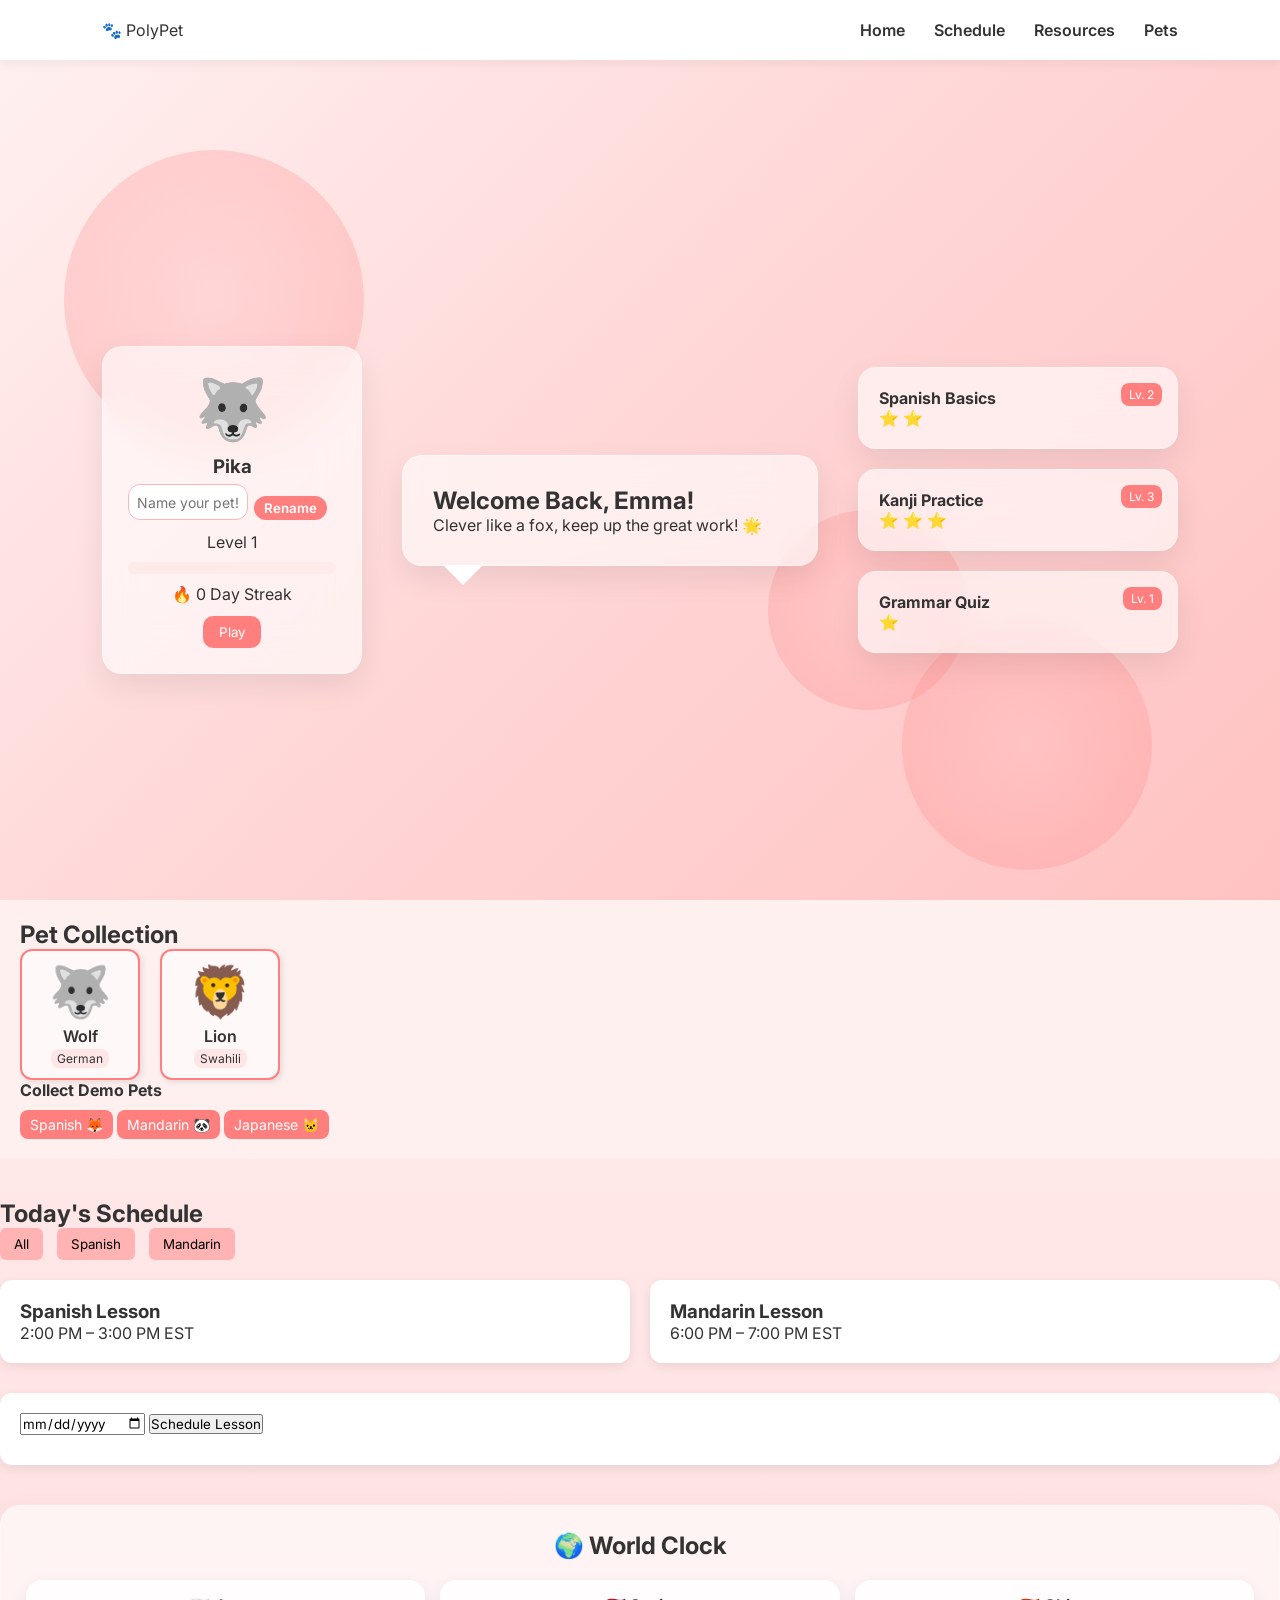
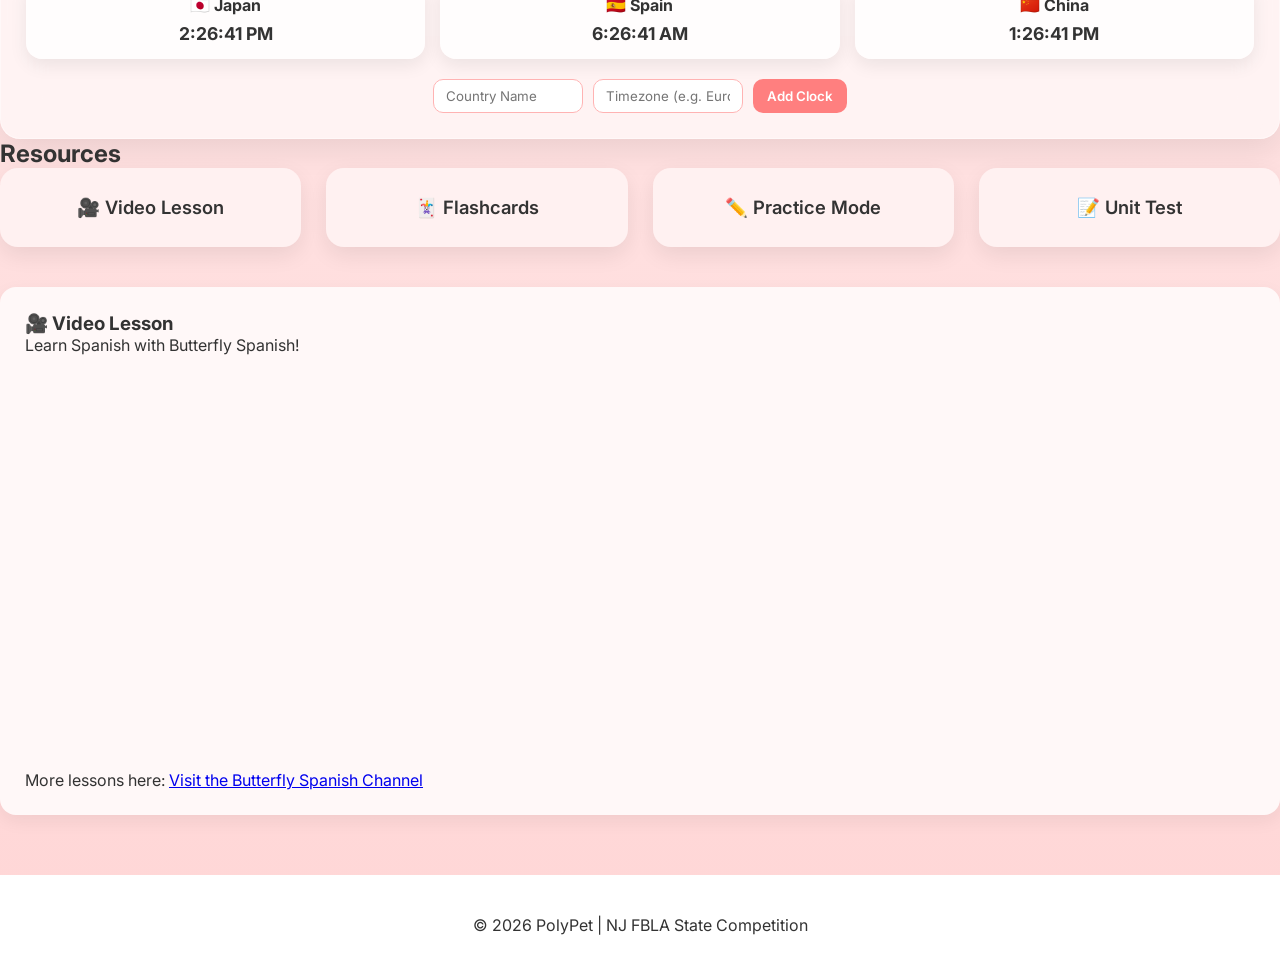
==== index.html @ 9baef5a9 "Update index.html" ====
<!DOCTYPE html>
<html lang="en">
<head>
  <meta charset="UTF-8" />
  <meta name="viewport" content="width=device-width, initial-scale=1.0" />
  <title>PolyPet</title>
  <link rel="stylesheet" href="css/styles.css" />
  <link href="https://fonts.googleapis.com/css2?family=Inter:wght@400;600;700&display=swap" rel="stylesheet">
  <style>
    /* ================= PET / COLLECTION CSS ================= */
    #pet-collection-section {
      padding: 20px;
      background: #fff0f0;
      margin-bottom: 40px;
    }
    .pet-collection, .current-pet {
      display: flex;
      gap: 20px;
      flex-wrap: wrap;
      align-items: center;
    }
    .pet-card {
      border: 2px solid #ff7f7f;
      border-radius: 12px;
      padding: 10px;
      text-align: center;
      width: 120px;
      background: #fff8f8;
      box-shadow: 2px 2px 6px rgba(0,0,0,0.1);
      cursor: default;
    }
    .pet-emoji {
      font-size: 50px;
    }
    .pet-name {
      font-weight: 600;
      margin-top: 5px;
    }
    .language-badge {
      margin-top: 3px;
      font-size: 12px;
      background: #ffe6e6;
      padding: 2px 6px;
      border-radius: 8px;
      display: inline-block;
    }
    .collect-btn {
      padding: 6px 10px;
      background: #ff7f7f;
      color: white;
      border: none;
      border-radius: 8px;
      cursor: pointer;
      font-size: 14px;
      margin-top: 10px;
    }
    #confettiCanvas {
      position: fixed;
      top: 0;
      left: 0;
      pointer-events: none;
      z-index: 9999;
    }
  </style>
</head>
<body>

  <!-- NAVBAR -->
  <nav class="navbar">
    <div class="logo">🐾 PolyPet</div>
    <div class="nav-links">
      <a onclick="scrollToSection('home')">Home</a>
      <a onclick="scrollToSection('schedule')">Schedule</a>
      <a onclick="scrollToSection('resources')">Resources</a>
      <a onclick="scrollToSection('pet-collection-section')">Pets</a>
    </div>
  </nav>

  <!-- HERO -->
  <section id="home" class="hero section">
    <div class="bg-blobs"><span></span><span></span><span></span></div>
    <div class="hero-container">

      <!-- LEFT: PET CARD -->
      <div class="pet-panel">
        <div class="pet-avatar">🦊</div>
        <h3 id="pet-name-display">Pika</h3>
        <div class="pet-name-input-container">
          <input type="text" id="pet-name-input" placeholder="Name your pet!">
          <button id="pet-name-btn">Rename</button>
        </div>
        <p>Level <span id="level">1</span></p>
        <div class="xp-bar">
          <div id="xp-fill"></div>
        </div>
        <p>🔥 <span id="streak">0</span> Day Streak</p>
        <button onclick="completeLesson()">Play</button>
      </div>

      <!-- CENTER: SPEECH BUBBLE -->
      <div class="speech-bubble">
        <h2 id="dynamicGreeting">Welcome Back, Emma!</h2>
        <p>Clever like a fox, keep up the great work! 🌟</p>
      </div>

      <!-- RIGHT: FLOATING LESSON CARDS -->
      <div class="lesson-cards">
        <div class="lesson-card float">
          <h4>Spanish Basics</h4>
          <p>⭐ ⭐</p>
          <span class="lvl">Lv. 2</span>
        </div>
        <div class="lesson-card float delay1">
          <h4>Kanji Practice</h4>
          <p>⭐ ⭐ ⭐</p>
          <span class="lvl">Lv. 3</span>
        </div>
        <div class="lesson-card float delay2">
          <h4>Grammar Quiz</h4>
          <p>⭐</p>
          <span class="lvl">Lv. 1</span>
        </div>
      </div>

    </div>
  </section>

  <!-- PET COLLECTION -->
  <section id="pet-collection-section" class="section">
    <h2>Pet Collection</h2>
    <div class="current-pet"></div>
    <div class="pet-collection" id="pet-collection"></div>
    <h4>Collect Demo Pets</h4>
    <button class="collect-btn" onclick="collectPet('Spanish')">Spanish 🦊</button>
    <button class="collect-btn" onclick="collectPet('Mandarin')">Mandarin 🐼</button>
    <button class="collect-btn" onclick="collectPet('Japanese')">Japanese 🐱</button>
  </section>

  <!-- SCHEDULE -->
  <section id="schedule" class="section">
    <h2>Today's Schedule</h2>
    <div class="filter-buttons">
      <button onclick="filterSchedule('all')">All</button>
      <button onclick="filterSchedule('spanish')">Spanish</button>
      <button onclick="filterSchedule('mandarin')">Mandarin</button>
    </div>
    <div class="schedule-grid">
      <div class="event spanish">
        <h3>Spanish Lesson</h3>
        <p>2:00 PM – 3:00 PM EST</p>
      </div>
      <div class="event mandarin">
        <h3>Mandarin Lesson</h3>
        <p>6:00 PM – 7:00 PM EST</p>
      </div>
    </div>

    <!-- CALENDAR -->
    <div class="calendar-box">
      <input type="date" id="lesson-date">
      <button onclick="scheduleLesson()">Schedule Lesson</button>
      <ul id="lesson-list"></ul>
    </div>

    <!-- WORLD CLOCK -->
    <div class="world-clock">
      <h3 class="world-clock-title">🌍 World Clock</h3>
      <div id="clock-container" class="clock-container"></div>
      <div class="add-clock-box">
        <input type="text" id="new-country" placeholder="Country Name">
        <input type="text" id="new-tz" placeholder="Timezone (e.g. Europe/Berlin)">
        <button id="add-clock-btn" type="button">Add Clock</button>
      </div>
    </div>
  </section>

  <!-- RESOURCES -->
  <section id="resources" class="section">
    <h2>Resources</h2>

    <!-- RESOURCE CARDS -->
    <div class="resource-cards">
      <div class="resource-card" onclick="showResource('video')">🎥 Video Lesson</div>
      <div class="resource-card" onclick="showResource('flashcards')">🃏 Flashcards</div>
      <div class="resource-card" onclick="showResource('practice')">✏️ Practice Mode</div>
      <div class="resource-card" onclick="showResource('test')">📝 Unit Test</div>
    </div>

    <!-- RESOURCE CONTENT -->
    <div id="video" class="resource-content" style="display:none;">
  <h3>🎥 Video Lesson</h3>
  <p>Learn Spanish with Butterfly Spanish!</p>

  <div style="display:flex; justify-content:center;">
    <iframe 
      width="700" 
      height="400" 
      src="https://www.youtube.com/embed?listType=user_uploads&list=butterflyspanish"
      title="Butterfly Spanish Lessons"
      frameborder="0"
      allowfullscreen>
    </iframe>
  </div>

  <p style="margin-top:15px;">
    More lessons here:
    <a href="https://www.youtube.com/@ButterflySpanish" target="_blank">
      Visit the Butterfly Spanish Channel
    </a>
  </p>
</div>
    <div id="flashcards" class="resource-content" style="display:none;">
      <h3>Flashcards</h3>
      <div id="flashcard" class="flashcard" onclick="flipCard()">Click "Load Flashcards" to start</div>
      <div class="menu-buttons">
        <button onclick="loadSpanishLevel3()">Load Flashcards</button>
        <button onclick="nextCard()">Next</button>
      </div>
    </div>
    <div id="practice" class="resource-content" style="display:none;">
      <h3>Practice Mode</h3>
      <div id="practice-box">
        <p id="practiceQuestion">Click "Start Practice" to begin.</p>
        <input id="practiceInput" type="text" placeholder="Type your answer here">
        <button onclick="checkPractice()">Check Answer</button>
        <p id="practiceResult"></p>
        <button onclick="nextPractice()" id="nextPracticeBtn" style="display:none;">Next</button>
      </div>
      <div class="menu-buttons">
        <button onclick="startPractice()">Start Practice</button>
      </div>
    </div>
    <div id="test" class="resource-content" style="display:none;">
      <h3>Unit Test</h3>
      <div id="unitTest"></div>
    </div>
  </section>

  <!-- CONFETTI CANVAS -->
  <canvas id="confettiCanvas"></canvas>

  <footer>
    © 2026 PolyPet | NJ FBLA State Competition
  </footer>

  <script src="js/script.js"></script>
</body>
</html>
---- css/styles.css ----
/* RESET & BASE */
* { margin: 0; padding: 0; box-sizing: border-box; font-family: 'Inter', sans-serif; }
body { background: linear-gradient(180deg,#fff6f6,#ffd6d6); color:#333; scroll-behavior: smooth; }

/* NAVBAR */
.navbar { display:flex; justify-content:space-between; padding:20px 8%; background:white; position:fixed; width:100%; top:0; box-shadow:0 4px 10px rgba(0,0,0,0.05); z-index:1000; }
.nav-links a { margin-left:25px; font-weight:600; cursor:pointer; }

/* HERO */
.hero { height:100vh; display:flex; align-items:center; justify-content:center; background: linear-gradient(135deg,#fff1f1,#ffd6d6,#ffc2c2); padding:120px 8% 0 8%; position:relative; overflow:hidden; }
.hero-container { display:grid; grid-template-columns:260px 1fr 320px; gap:40px; align-items:center; width:100%; position:relative; z-index:2; }

/* PET PANEL */
.pet-panel { background: rgba(255,255,255,0.6); backdrop-filter:blur(20px); border:1px solid rgba(255,255,255,0.4); padding:25px; border-radius:20px; text-align:center; box-shadow:0 12px 30px rgba(0,0,0,0.08);}
.pet-avatar { font-size:60px; margin-bottom:10px; }
.pet-panel button { margin-top:12px; padding:8px 16px; border:none; background:#ff7f7f; color:white; border-radius:10px; cursor:pointer; }

/* SPEECH BUBBLE */
.speech-bubble { background: rgba(255,255,255,0.6); backdrop-filter:blur(20px); border:1px solid rgba(255,255,255,0.4); padding:30px; border-radius:20px; position:relative; box-shadow:0 12px 30px rgba(0,0,0,0.08);}
.speech-bubble::after { content:""; position:absolute; left:40px; bottom:-20px; border-width:20px 20px 0 20px; border-style:solid; border-color:white transparent transparent transparent; }

/* LESSON CARDS */
.lesson-cards { display:flex; flex-direction:column; gap:20px; }
.lesson-card { background: rgba(255,255,255,0.6); backdrop-filter:blur(20px); border:1px solid rgba(255,255,255,0.4); padding:20px; border-radius:18px; box-shadow:0 12px 30px rgba(0,0,0,0.08); position:relative; transition: transform 0.3s ease, box-shadow 0.3s ease; }
.lesson-card .lvl { position:absolute; top:15px; right:15px; background:#ff7f7f; color:white; padding:4px 8px; border-radius:8px; font-size:12px; }
.lesson-card:hover { transform:translateY(-8px) scale(1.02); box-shadow:0 20px 40px rgba(0,0,0,0.15); }

/* FLOATING ANIMATION */
@keyframes float { 0%{transform:translateY(0);} 50%{transform:translateY(-8px);} 100%{transform:translateY(0);} }
.float { animation:float 4s ease-in-out infinite; }
.delay1 { animation-delay:1s; }
.delay2 { animation-delay:2s; }

/* SCHEDULE GRID */
.schedule-grid { display:grid; grid-template-columns:repeat(auto-fit,minmax(250px,1fr)); gap:20px; margin-top:20px; }
.event { background:white; padding:20px; border-radius:12px; box-shadow:0 4px 12px rgba(0,0,0,0.08); transition:0.3s; }
.event:hover { transform:translateY(-5px); }

/* FILTER BUTTONS */
.filter-buttons button { margin-right:10px; padding:8px 14px; border:none; border-radius:6px; background:#ffb3b3; cursor:pointer; }

/* CALENDAR */
.calendar-box { margin-top:30px; background:white; padding:20px; border-radius:12px; box-shadow:0 4px 12px rgba(0,0,0,0.08);}
#lesson-list { margin-top:10px; list-style:none; }

/* RESOURCES */
.resources-grid { display:grid; grid-template-columns:repeat(auto-fit,minmax(220px,1fr)); gap:20px; margin-top:20px;}
.resource-card { background:white; padding:30px; text-align:center; border-radius:12px; font-weight:600; box-shadow:0 4px 12px rgba(0,0,0,0.08); cursor:pointer; transition:0.3s;}
.resource-card:hover { transform:translateY(-5px); background:#ffe5e5; }

/* RESOURCE CONTENT */
.resource-content { display:none; background:#fff8f8; padding:20px; border-radius:12px; box-shadow:0 6px 20px rgba(0,0,0,0.08); margin-bottom:30px; }

/* SECTIONS FADE-IN */
.section { 
  opacity:1; 
  transform:translateY(0); 
  transition:all 0.6s ease; 
}
.section.visible { opacity:1; transform:translateY(0); }

/* FOOTER */
footer { padding:40px; text-align:center; background:white; margin-top:60px; }

/* PET DASHBOARD XP BAR */
.xp-bar { width:100%; height:12px; background:#ffeaea; border-radius:10px; margin:10px 0; overflow:hidden; }
#xp-fill { height:100%; width:0%; background:linear-gradient(90deg,#ff7f7f,#ffb3b3); transition:width 0.5s ease; }

/* BACKGROUND BLOBS */
.bg-blobs { position:absolute; width:100%; height:100%; overflow:hidden; z-index:0; }
.bg-blobs span { position:absolute; border-radius:50%; background:radial-gradient(circle,#ffb3b3,#ff7f7f); opacity:0.3; animation:blobMove 18s infinite ease-in-out alternate; }
.bg-blobs span:nth-child(1){ width:300px;height:300px;top:10%;left:5%; }
.bg-blobs span:nth-child(2){ width:250px;height:250px;bottom:10%;right:10%; animation-delay:3s; }
.bg-blobs span:nth-child(3){ width:200px;height:200px;top:50%;left:60%; animation-delay:6s; }
@keyframes blobMove { 0%{transform:translate(0,0) scale(1);} 100%{transform:translate(40px,-40px) scale(1.2);} }

/* CONFETTI CANVAS */
#confettiCanvas { position:fixed; pointer-events:none; top:0; left:0; width:100%; height:100%; }

/* MOBILE RESPONSIVE */
@media(max-width:900px){ .hero-container{ grid-template-columns:1fr; text-align:center;} .speech-bubble::after{ left:50%; transform:translateX(-50%); } }

/* WORLD CLOCK */
.world-clock { margin-top: 40px; text-align: center; background: rgba(255, 255, 255, 0.6); backdrop-filter: blur(20px); border: 1px solid rgba(255, 255, 255, 0.4); border-radius: 20px; padding: 25px; box-shadow: 0 12px 30px rgba(0,0,0,0.08); }
.world-clock-title { font-size: 1.5rem; font-weight: 700; margin-bottom: 20px; text-align: center; }
.clock-container { display: grid; grid-template-columns: repeat(auto-fit, minmax(160px, 1fr)); gap: 15px; margin-bottom: 20px; }
.clock-box { background: rgba(255,255,255,0.8); border-radius: 16px; text-align: center; padding: 15px; font-weight: 600; box-shadow: 0 6px 18px rgba(0,0,0,0.08); transition: transform 0.3s ease, box-shadow 0.3s ease; }
.clock-box:hover { transform: translateY(-5px) scale(1.02); box-shadow: 0 12px 30px rgba(0,0,0,0.15); }
.clock-box h4 { margin-bottom: 8px; font-size: 1rem; }
.clock-box p { font-size: 1.1rem; font-weight: 700; }
.add-clock-box { display: flex; flex-wrap: wrap; gap: 10px; justify-content: center; margin-top: 10px; }
.add-clock-box input { padding: 8px 12px; border-radius: 10px; border: 1px solid #ffb3b3; outline: none; width: 150px; }
.add-clock-box button { padding: 8px 14px; border: none; border-radius: 10px; background: #ff7f7f; color: white; font-weight: 600; cursor: pointer; transition: 0.3s; }
.add-clock-box button:hover { background: #ff5a5a; }

/* LEARNING SECTION */
.language-panel { margin-bottom:20px; text-align:center; }
.learning-box { background:white; padding:20px; border-radius:16px; margin-top:20px; box-shadow:0 6px 18px rgba(0,0,0,0.08); }
#flashcard { background:#fff1f1; padding:40px; margin:15px 0; border-radius:14px; font-weight:600; cursor:pointer; text-align:center; transition:0.3s; }
#flashcard:hover { transform: translateY(-4px) scale(1.02); box-shadow: 0 10px 25px rgba(0,0,0,0.1); }

/* PRACTICE BOX */
.practice-box { background:#fff5f5; padding:25px; border-radius:14px; box-shadow:0 6px 18px rgba(0,0,0,0.08); margin:20px 0; text-align:center; }
.practice-box input { width:60%; max-width:300px; padding:10px; border-radius:10px; border:1px solid #ffb3b3; margin-bottom:10px; }
.practice-box button { padding:8px 16px; border:none; background:#ff7f7f; color:white; border-radius:10px; cursor:pointer; transition:0.3s; }
.practice-box button:hover { background:#ff4f4f; }
.practice-box #practiceResult { margin-top:10px; font-weight:600; }

/* ================= UNIT TEST ================= */
#unitTest {
  max-width: 800px;
  margin: 40px auto;
  padding: 30px;
  background: rgba(255, 255, 255, 0.9);
  border-radius: 20px;
  box-shadow: 0 10px 25px rgba(0,0,0,0.08);
  overflow-y: auto;
  max-height: 80vh;
}

.question-box {
  background: #fff5f5;
  padding: 20px;
  border-radius: 16px;
  margin-bottom: 20px;
  box-shadow: 0 6px 18px rgba(0,0,0,0.05);
}

.question-box p {
  font-weight: 600;
  margin-bottom: 10px;
}

.question-box input[type="text"] {
  width: 70%;
  padding: 8px 12px;
  border: 1px solid #ffb3b3;
  border-radius: 10px;
  outline: none;
  transition: 0.3s;
}

.question-box input[type="text"]:focus {
  border-color: #ff7f7f;
  box-shadow: 0 0 8px rgba(255,127,127,0.3);
}

.question-box input[type="radio"] {
  margin-right: 8px;
  cursor: pointer;
}

#unitTest button {
  display: block;
  margin: 20px auto 0;
  padding: 12px 25px;
  background: #ff7f7f;
  color: white;
  font-weight: 600;
  border: none;
  border-radius: 12px;
  cursor: pointer;
  transition: 0.3s;
}

#unitTest button:hover {
  background: #ff5a5a;
}

/* ================= RESOURCE REFINEMENT ================= */
.resource-cards {
  display: flex;
  flex-wrap: wrap;
  gap: 25px;
  margin-bottom: 40px;
  justify-content: center;
}

.resource-card {
  flex: 1 1 220px;
  background: #fff1f1;
  padding: 28px;
  border-radius: 18px;
  box-shadow: 0 8px 22px rgba(0,0,0,0.08);
  text-align: center;
  font-weight: 600;
  font-size: 1.15rem;
  cursor: pointer;
  transition: transform 0.3s, box-shadow 0.3s, background 0.3s;
}

.resource-card:hover {
  transform: translateY(-6px) scale(1.02);
  box-shadow: 0 14px 30px rgba(0,0,0,0.12);
  background: #ffe5e5;
}

.resource-content {
  background: #fff8f8;
  padding: 25px;
  border-radius: 16px;
  box-shadow: 0 6px 18px rgba(0,0,0,0.06);
  margin-bottom: 40px;
}

/* MOBILE RESPONSIVE */
@media(max-width:900px){
  #unitTest {
    padding: 20px;
    max-height: 70vh;
  }
  .resource-cards {
    gap: 20px;
  }
  .resource-card {
    flex: 1 1 100%;
  }
  .question-box input[type="text"] {
    width: 100%;
  }
}
/* ================= CUTE PET NAME TAG ================= */
#current-pet-name {
  border: none;
  border-radius: 20px;
  padding: 6px 12px;
  background: linear-gradient(135deg, #ffd1dc, #ffe6e6);
  font-weight: 600;
  font-size: 18px;
  text-align: center;
  box-shadow: 2px 2px 6px rgba(0,0,0,0.1);
  cursor: text;
  width: fit-content;
  max-width: 120px;
}
#current-pet-name:focus {
  outline: none;
  box-shadow: 0 0 6px #ff7f7f;
}
.pet-name-input-container {
  display: flex;
  gap: 6px;
  margin: 6px 0 12px;
}

#pet-name-input {
  padding: 4px 8px;
  border-radius: 12px;
  border: 1px solid #ffb6b6;
  font-size: 14px;
  width: 120px;
}

#pet-name-btn {
  padding: 4px 10px;
  border-radius: 12px;
  background: #ff7f7f;
  color: white;
  border: none;
  cursor: pointer;
  font-weight: 600;
}

#pet-name-btn:hover {
  background: #ff4f4f;
}
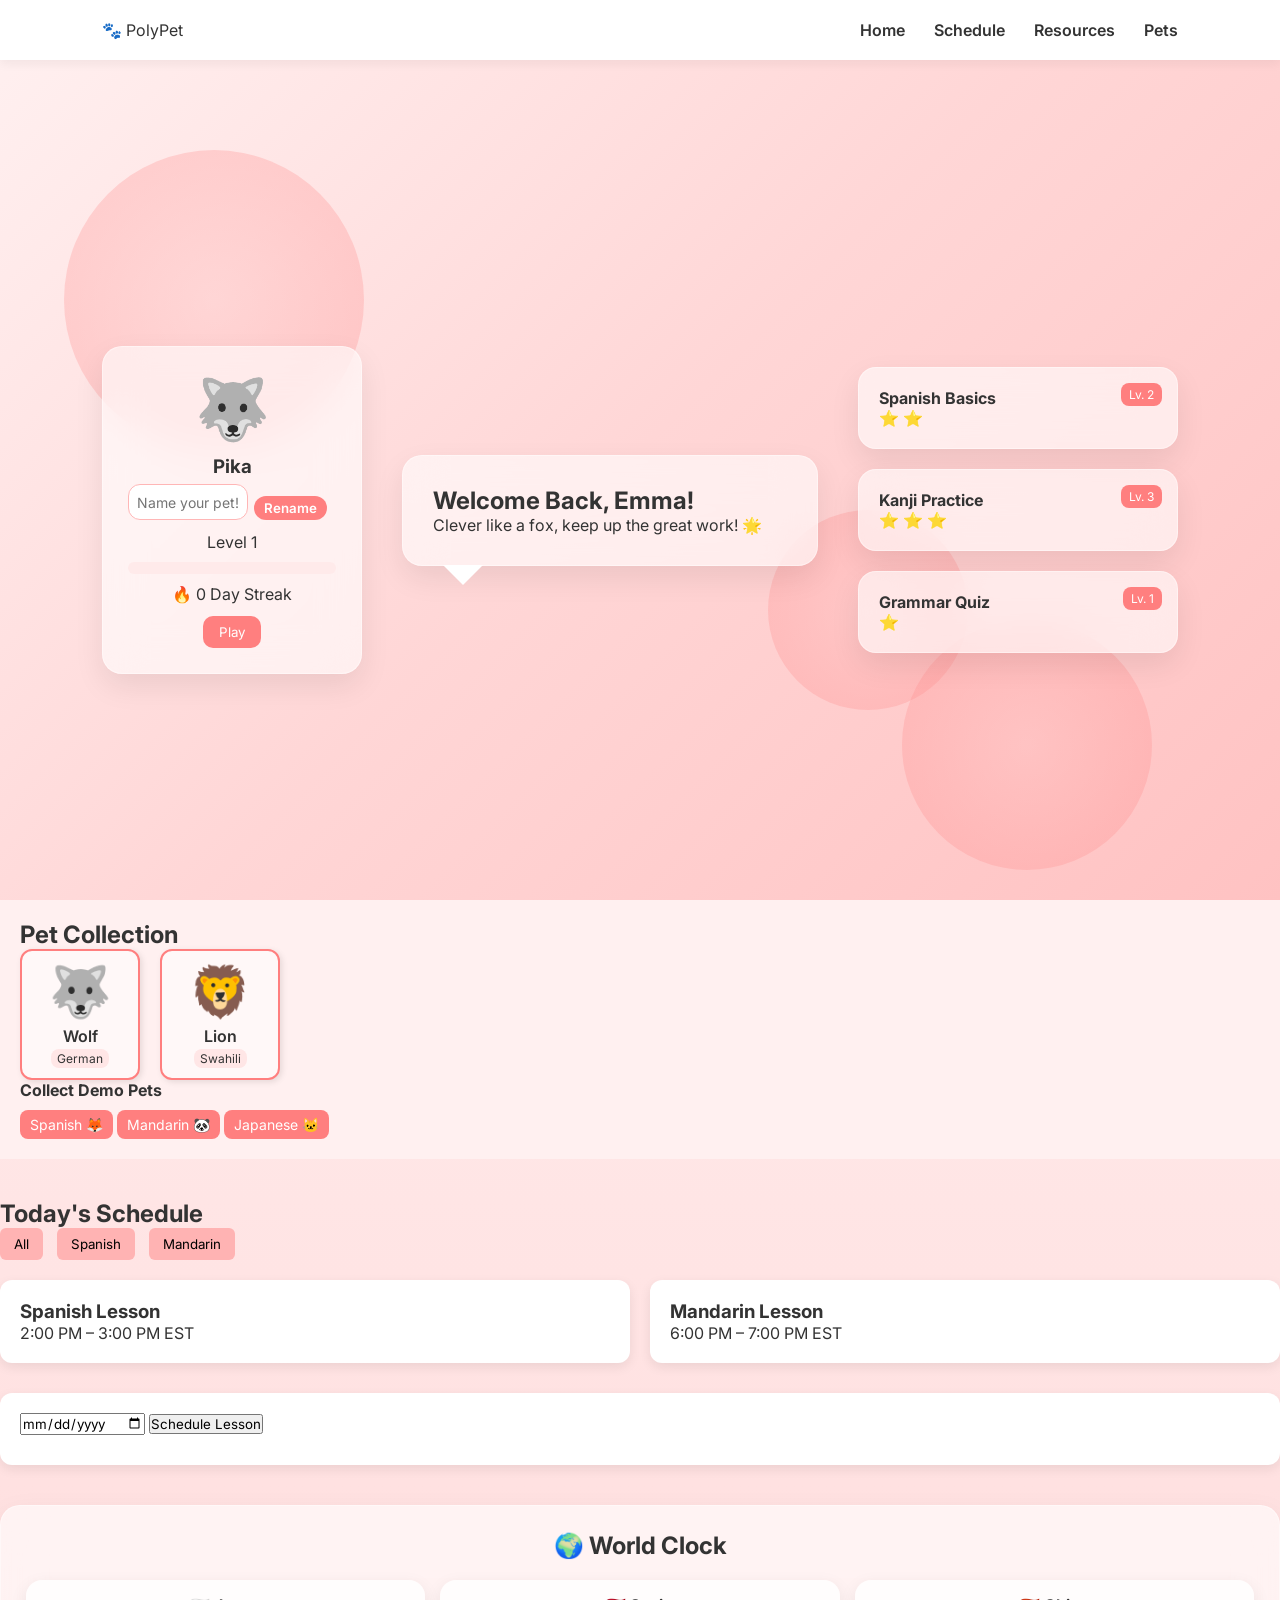
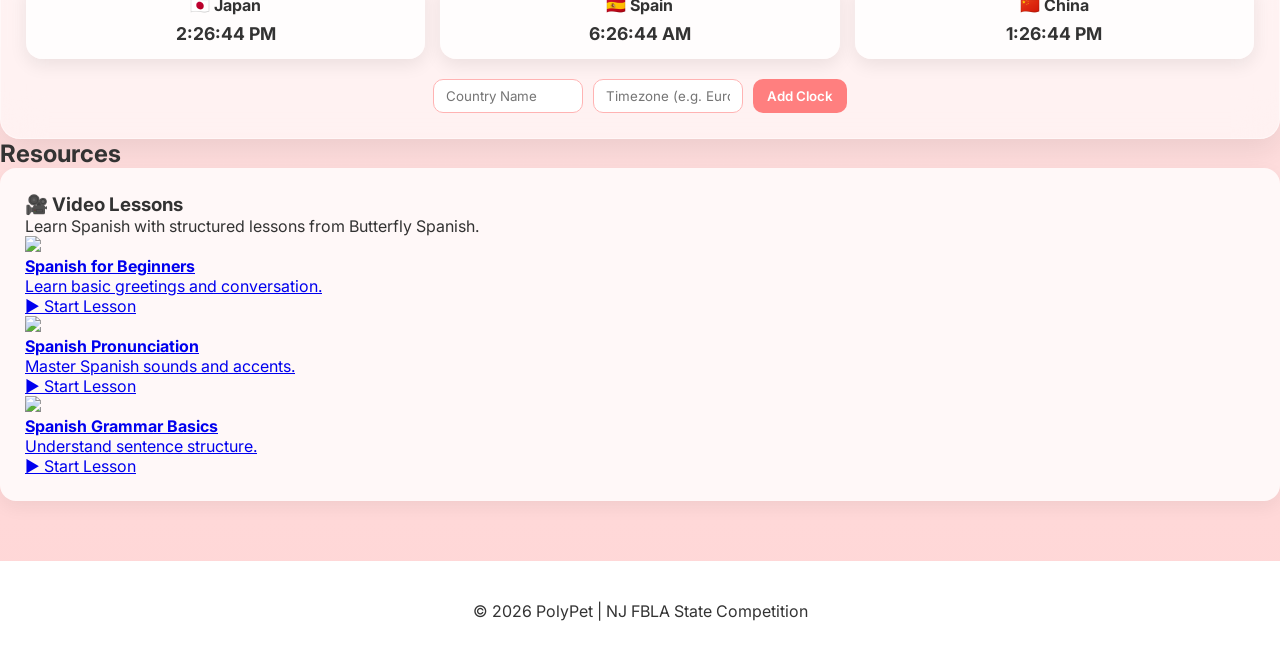
==== commit b6cf1f46: "Update index.html" ====
--- a/index.html
+++ b/index.html
@@ -179,35 +179,40 @@
     <h2>Resources</h2>
 
     <!-- RESOURCE CARDS -->
-    <div class="resource-cards">
-      <div class="resource-card" onclick="showResource('video')">🎥 Video Lesson</div>
-      <div class="resource-card" onclick="showResource('flashcards')">🃏 Flashcards</div>
-      <div class="resource-card" onclick="showResource('practice')">✏️ Practice Mode</div>
-      <div class="resource-card" onclick="showResource('test')">📝 Unit Test</div>
-    </div>
-
-    <!-- RESOURCE CONTENT -->
     <div id="video" class="resource-content" style="display:none;">
-  <h3>🎥 Video Lesson</h3>
-  <p>Learn Spanish with Butterfly Spanish!</p>
-
-  <div style="display:flex; justify-content:center;">
-    <iframe 
-      width="700" 
-      height="400" 
-      src="https://www.youtube.com/embed?listType=user_uploads&list=butterflyspanish"
-      title="Butterfly Spanish Lessons"
-      frameborder="0"
-      allowfullscreen>
-    </iframe>
+  <h3>🎥 Video Lessons</h3>
+  <p>Learn Spanish with structured lessons from Butterfly Spanish.</p>
+
+  <div class="video-lessons">
+
+    <a href="https://www.youtube.com/watch?v=8Id0yP7F7Zk" target="_blank" class="video-lesson-card">
+      <img src="https://i.ytimg.com/vi/8Id0yP7F7Zk/maxresdefault.jpg">
+      <div class="lesson-info">
+        <h4>Spanish for Beginners</h4>
+        <p>Learn basic greetings and conversation.</p>
+        <span>▶ Start Lesson</span>
+      </div>
+    </a>
+
+    <a href="https://www.youtube.com/watch?v=kg2M0hGfM7Y" target="_blank" class="video-lesson-card">
+      <img src="https://i.ytimg.com/vi/kg2M0hGfM7Y/maxresdefault.jpg">
+      <div class="lesson-info">
+        <h4>Spanish Pronunciation</h4>
+        <p>Master Spanish sounds and accents.</p>
+        <span>▶ Start Lesson</span>
+      </div>
+    </a>
+
+    <a href="https://www.youtube.com/watch?v=ZPq9V4R9f5k" target="_blank" class="video-lesson-card">
+      <img src="https://i.ytimg.com/vi/ZPq9V4R9f5k/maxresdefault.jpg">
+      <div class="lesson-info">
+        <h4>Spanish Grammar Basics</h4>
+        <p>Understand sentence structure.</p>
+        <span>▶ Start Lesson</span>
+      </div>
+    </a>
+
   </div>
-
-  <p style="margin-top:15px;">
-    More lessons here:
-    <a href="https://www.youtube.com/@ButterflySpanish" target="_blank">
-      Visit the Butterfly Spanish Channel
-    </a>
-  </p>
 </div>
     <div id="flashcards" class="resource-content" style="display:none;">
       <h3>Flashcards</h3>
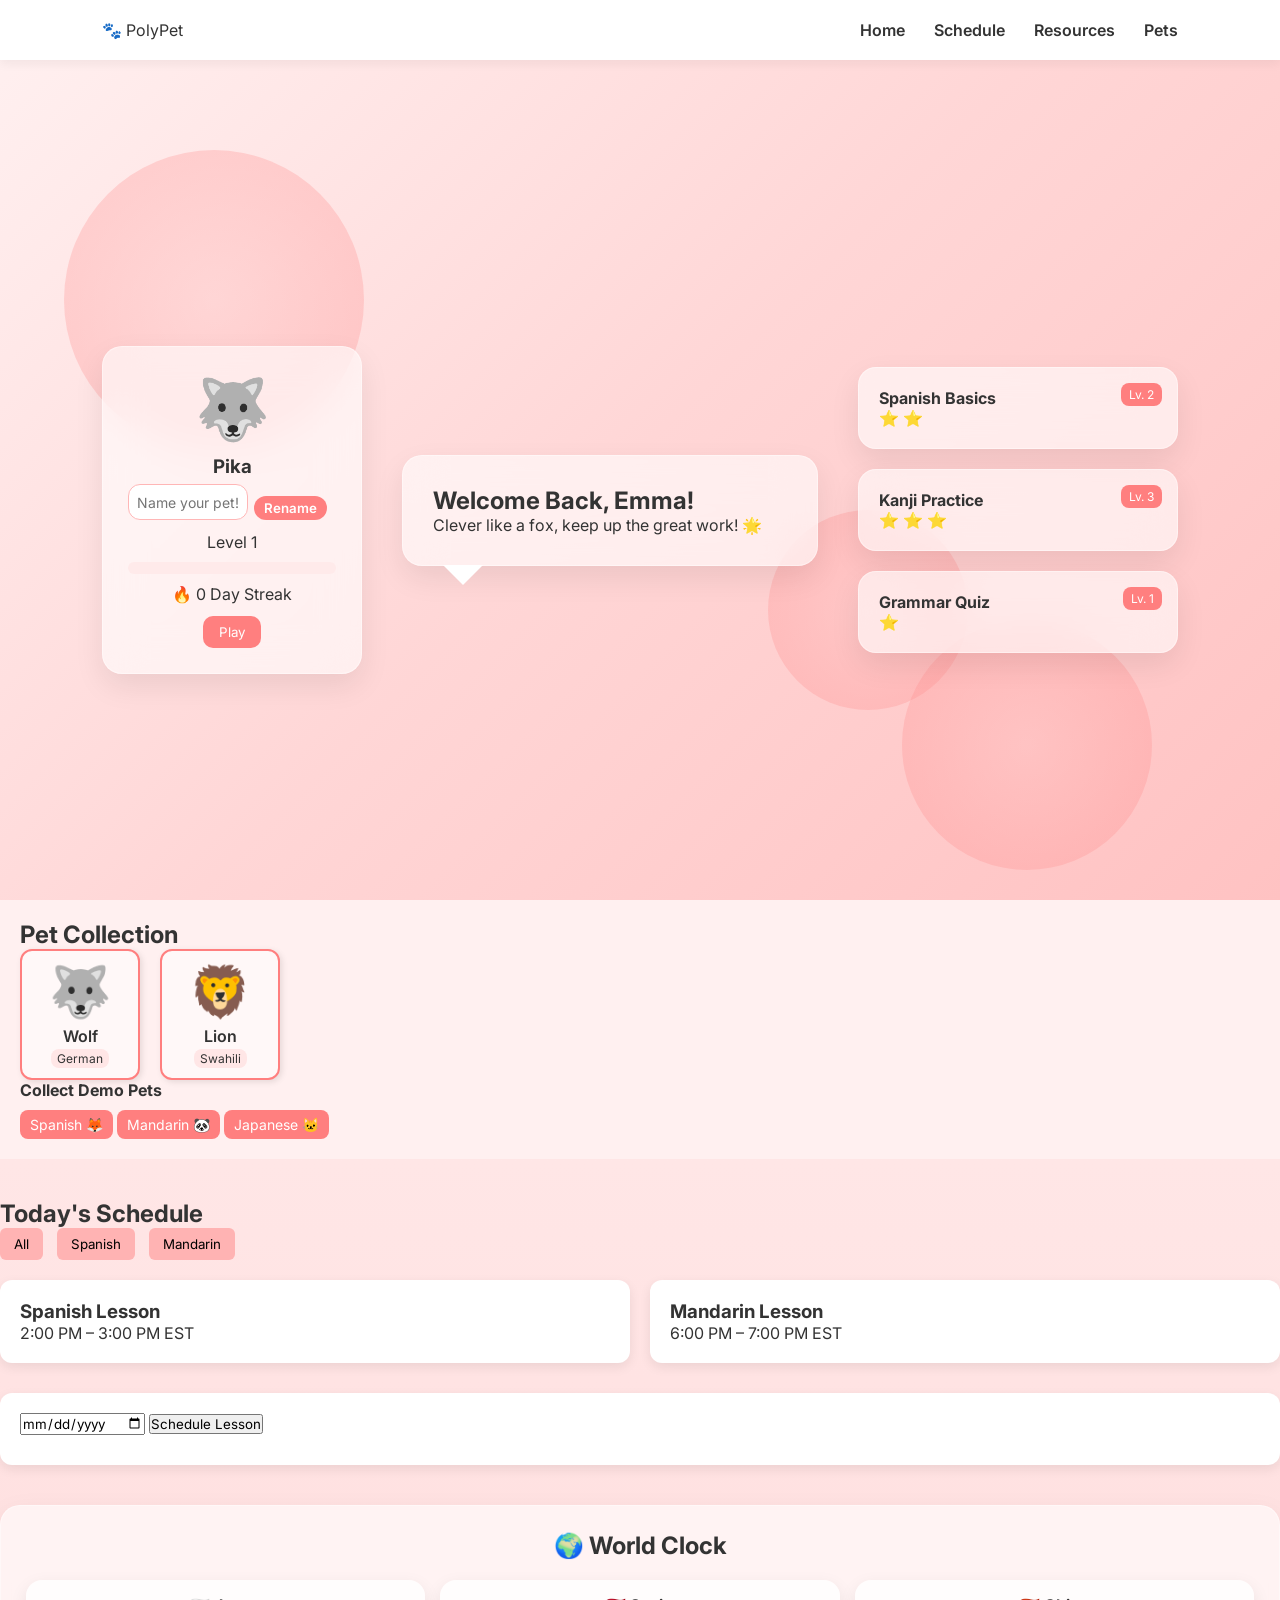
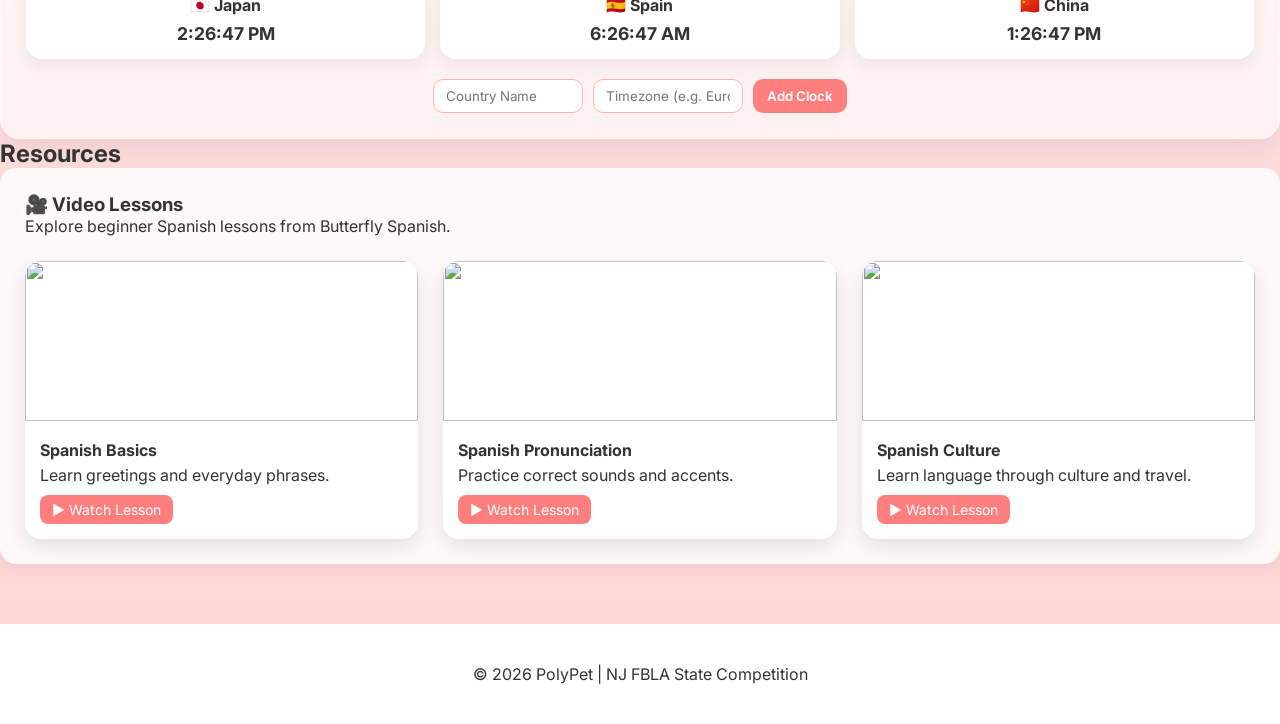
==== commit df6590a0: "Update index.html" ====
--- a/index.html
+++ b/index.html
@@ -181,34 +181,34 @@
     <!-- RESOURCE CARDS -->
     <div id="video" class="resource-content" style="display:none;">
   <h3>🎥 Video Lessons</h3>
-  <p>Learn Spanish with structured lessons from Butterfly Spanish.</p>
+  <p>Explore beginner Spanish lessons from Butterfly Spanish.</p>
 
   <div class="video-lessons">
 
-    <a href="https://www.youtube.com/watch?v=8Id0yP7F7Zk" target="_blank" class="video-lesson-card">
-      <img src="https://i.ytimg.com/vi/8Id0yP7F7Zk/maxresdefault.jpg">
+    <a href="https://www.youtube.com/@ButterflySpanish" target="_blank" class="video-lesson-card">
+      <img src="https://images.unsplash.com/photo-1543785734-4b2b688d0a3a">
       <div class="lesson-info">
-        <h4>Spanish for Beginners</h4>
-        <p>Learn basic greetings and conversation.</p>
-        <span>▶ Start Lesson</span>
+        <h4>Spanish Basics</h4>
+        <p>Learn greetings and everyday phrases.</p>
+        <span>▶ Watch Lesson</span>
       </div>
     </a>
 
-    <a href="https://www.youtube.com/watch?v=kg2M0hGfM7Y" target="_blank" class="video-lesson-card">
-      <img src="https://i.ytimg.com/vi/kg2M0hGfM7Y/maxresdefault.jpg">
+    <a href="https://www.youtube.com/@ButterflySpanish" target="_blank" class="video-lesson-card">
+      <img src="https://images.unsplash.com/photo-1500530855697-b586d89ba3ee">
       <div class="lesson-info">
         <h4>Spanish Pronunciation</h4>
-        <p>Master Spanish sounds and accents.</p>
-        <span>▶ Start Lesson</span>
+        <p>Practice correct sounds and accents.</p>
+        <span>▶ Watch Lesson</span>
       </div>
     </a>
 
-    <a href="https://www.youtube.com/watch?v=ZPq9V4R9f5k" target="_blank" class="video-lesson-card">
-      <img src="https://i.ytimg.com/vi/ZPq9V4R9f5k/maxresdefault.jpg">
+    <a href="https://www.youtube.com/@ButterflySpanish" target="_blank" class="video-lesson-card">
+      <img src="https://images.unsplash.com/photo-1524499982521-1ffd58dd89ea">
       <div class="lesson-info">
-        <h4>Spanish Grammar Basics</h4>
-        <p>Understand sentence structure.</p>
-        <span>▶ Start Lesson</span>
+        <h4>Spanish Culture</h4>
+        <p>Learn language through culture and travel.</p>
+        <span>▶ Watch Lesson</span>
       </div>
     </a>
 
--- a/css/styles.css
+++ b/css/styles.css
@@ -264,3 +264,49 @@
 #pet-name-btn:hover {
   background: #ff4f4f;
 }
+/* VIDEO LESSON CARDS */
+.video-lessons{
+  display:grid;
+  grid-template-columns:repeat(auto-fit,minmax(250px,1fr));
+  gap:25px;
+  margin-top:25px;
+}
+
+.video-lesson-card{
+  background:white;
+  border-radius:16px;
+  overflow:hidden;
+  box-shadow:0 8px 20px rgba(0,0,0,0.1);
+  text-decoration:none;
+  color:#333;
+  transition:0.3s;
+}
+
+.video-lesson-card:hover{
+  transform:translateY(-6px) scale(1.02);
+  box-shadow:0 15px 30px rgba(0,0,0,0.15);
+}
+
+.video-lesson-card img{
+  width:100%;
+  height:160px;
+  object-fit:cover;
+}
+
+.lesson-info{
+  padding:15px;
+}
+
+.lesson-info h4{
+  margin-bottom:5px;
+}
+
+.lesson-info span{
+  display:inline-block;
+  margin-top:10px;
+  background:#ff7f7f;
+  color:white;
+  padding:6px 12px;
+  border-radius:8px;
+  font-size:14px;
+}
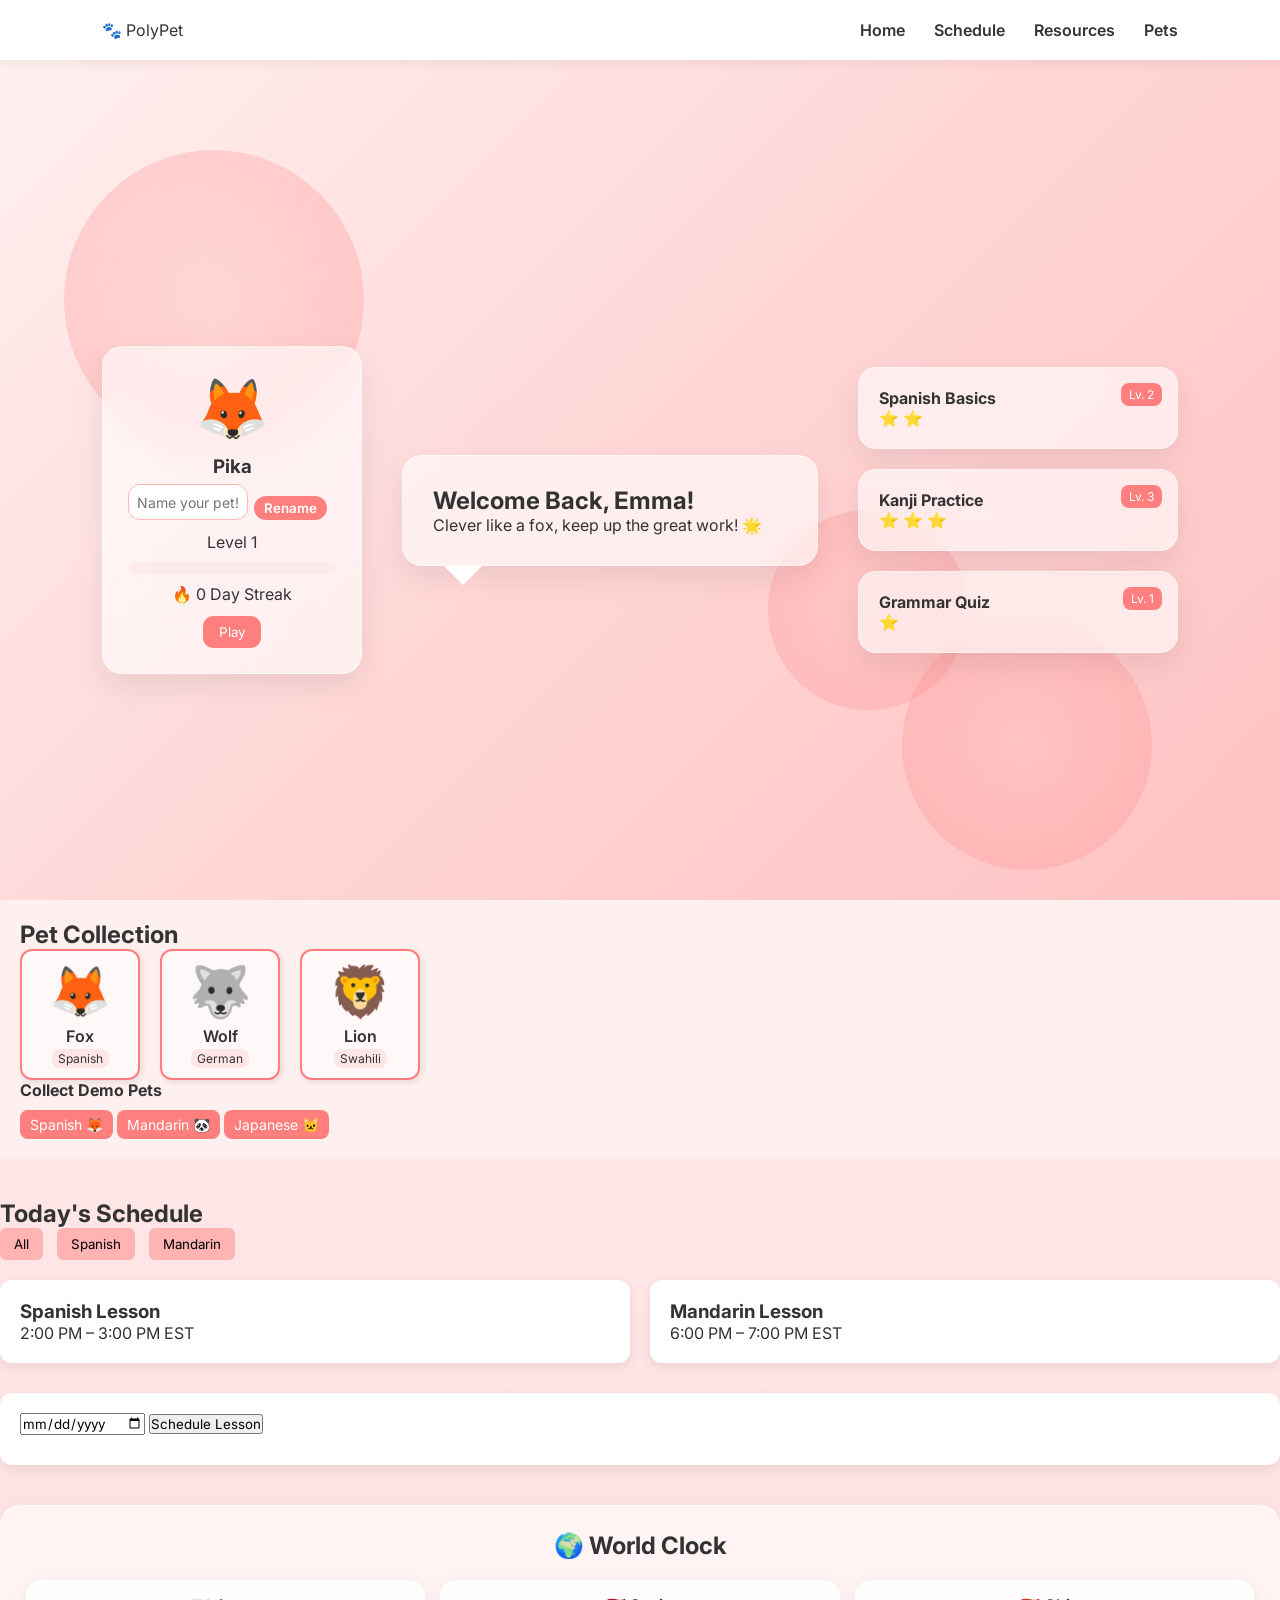
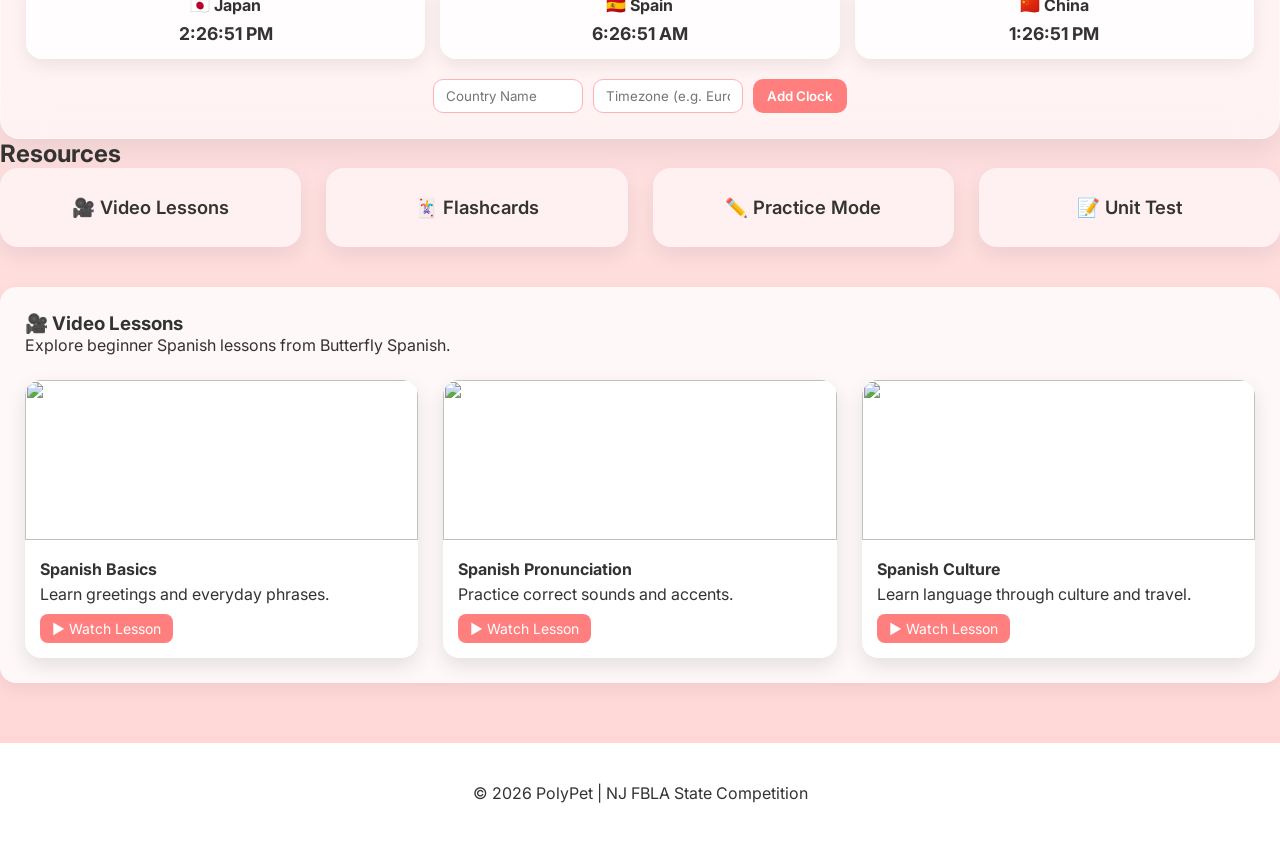
==== commit a0d2405b: "Update index.html" ====
--- a/index.html
+++ b/index.html
@@ -174,72 +174,99 @@
     </div>
   </section>
 
-  <!-- RESOURCES -->
-  <section id="resources" class="section">
-    <h2>Resources</h2>
-
-    <!-- RESOURCE CARDS -->
-    <div id="video" class="resource-content" style="display:none;">
-  <h3>🎥 Video Lessons</h3>
-  <p>Explore beginner Spanish lessons from Butterfly Spanish.</p>
-
-  <div class="video-lessons">
-
-    <a href="https://www.youtube.com/@ButterflySpanish" target="_blank" class="video-lesson-card">
-      <img src="https://images.unsplash.com/photo-1543785734-4b2b688d0a3a">
-      <div class="lesson-info">
-        <h4>Spanish Basics</h4>
-        <p>Learn greetings and everyday phrases.</p>
-        <span>▶ Watch Lesson</span>
-      </div>
-    </a>
-
-    <a href="https://www.youtube.com/@ButterflySpanish" target="_blank" class="video-lesson-card">
-      <img src="https://images.unsplash.com/photo-1500530855697-b586d89ba3ee">
-      <div class="lesson-info">
-        <h4>Spanish Pronunciation</h4>
-        <p>Practice correct sounds and accents.</p>
-        <span>▶ Watch Lesson</span>
-      </div>
-    </a>
-
-    <a href="https://www.youtube.com/@ButterflySpanish" target="_blank" class="video-lesson-card">
-      <img src="https://images.unsplash.com/photo-1524499982521-1ffd58dd89ea">
-      <div class="lesson-info">
-        <h4>Spanish Culture</h4>
-        <p>Learn language through culture and travel.</p>
-        <span>▶ Watch Lesson</span>
-      </div>
-    </a>
-
-  </div>
-</div>
-    <div id="flashcards" class="resource-content" style="display:none;">
-      <h3>Flashcards</h3>
-      <div id="flashcard" class="flashcard" onclick="flipCard()">Click "Load Flashcards" to start</div>
-      <div class="menu-buttons">
-        <button onclick="loadSpanishLevel3()">Load Flashcards</button>
-        <button onclick="nextCard()">Next</button>
-      </div>
-    </div>
-    <div id="practice" class="resource-content" style="display:none;">
-      <h3>Practice Mode</h3>
-      <div id="practice-box">
-        <p id="practiceQuestion">Click "Start Practice" to begin.</p>
-        <input id="practiceInput" type="text" placeholder="Type your answer here">
-        <button onclick="checkPractice()">Check Answer</button>
-        <p id="practiceResult"></p>
-        <button onclick="nextPractice()" id="nextPracticeBtn" style="display:none;">Next</button>
-      </div>
-      <div class="menu-buttons">
-        <button onclick="startPractice()">Start Practice</button>
-      </div>
-    </div>
-    <div id="test" class="resource-content" style="display:none;">
-      <h3>Unit Test</h3>
-      <div id="unitTest"></div>
-    </div>
-  </section>
+ <!-- RESOURCES -->
+<section id="resources" class="section">
+  <h2>Resources</h2>
+
+  <!-- RESOURCE NAVIGATION CARDS -->
+  <div class="resource-cards">
+    <div class="resource-card" onclick="showResource('video')">🎥 Video Lessons</div>
+    <div class="resource-card" onclick="showResource('flashcards')">🃏 Flashcards</div>
+    <div class="resource-card" onclick="showResource('practice')">✏️ Practice Mode</div>
+    <div class="resource-card" onclick="showResource('test')">📝 Unit Test</div>
+  </div>
+
+  <!-- VIDEO LESSONS -->
+  <div id="video" class="resource-content">
+    <h3>🎥 Video Lessons</h3>
+    <p>Explore beginner Spanish lessons from Butterfly Spanish.</p>
+
+    <div class="video-lessons">
+
+      <a href="https://www.youtube.com/@ButterflySpanish" target="_blank" class="video-lesson-card">
+        <img src="https://images.unsplash.com/photo-1543785734-4b2b688d0a3a">
+        <div class="lesson-info">
+          <h4>Spanish Basics</h4>
+          <p>Learn greetings and everyday phrases.</p>
+          <span>▶ Watch Lesson</span>
+        </div>
+      </a>
+
+      <a href="https://www.youtube.com/@ButterflySpanish" target="_blank" class="video-lesson-card">
+        <img src="https://images.unsplash.com/photo-1500530855697-b586d89ba3ee">
+        <div class="lesson-info">
+          <h4>Spanish Pronunciation</h4>
+          <p>Practice correct sounds and accents.</p>
+          <span>▶ Watch Lesson</span>
+        </div>
+      </a>
+
+      <a href="https://www.youtube.com/@ButterflySpanish" target="_blank" class="video-lesson-card">
+        <img src="https://images.unsplash.com/photo-1524499982521-1ffd58dd89ea">
+        <div class="lesson-info">
+          <h4>Spanish Culture</h4>
+          <p>Learn language through culture and travel.</p>
+          <span>▶ Watch Lesson</span>
+        </div>
+      </a>
+
+    </div>
+  </div>
+
+  <!-- FLASHCARDS -->
+  <div id="flashcards" class="resource-content" style="display:none;">
+    <h3>Flashcards</h3>
+
+    <div id="flashcard" class="flashcard" onclick="flipCard()">
+      Click "Load Flashcards" to start
+    </div>
+
+    <div class="menu-buttons">
+      <button onclick="loadSpanishLevel3()">Load Flashcards</button>
+      <button onclick="nextCard()">Next</button>
+    </div>
+  </div>
+
+  <!-- PRACTICE -->
+  <div id="practice" class="resource-content" style="display:none;">
+    <h3>Practice Mode</h3>
+
+    <div id="practice-box">
+      <p id="practiceQuestion">Click "Start Practice" to begin.</p>
+
+      <input id="practiceInput" type="text" placeholder="Type your answer here">
+
+      <button onclick="checkPractice()">Check Answer</button>
+
+      <p id="practiceResult"></p>
+
+      <button onclick="nextPractice()" id="nextPracticeBtn" style="display:none;">
+        Next
+      </button>
+    </div>
+
+    <div class="menu-buttons">
+      <button onclick="startPractice()">Start Practice</button>
+    </div>
+  </div>
+
+  <!-- UNIT TEST -->
+  <div id="test" class="resource-content" style="display:none;">
+    <h3>Unit Test</h3>
+    <div id="unitTest"></div>
+  </div>
+
+</section>
 
   <!-- CONFETTI CANVAS -->
   <canvas id="confettiCanvas"></canvas>
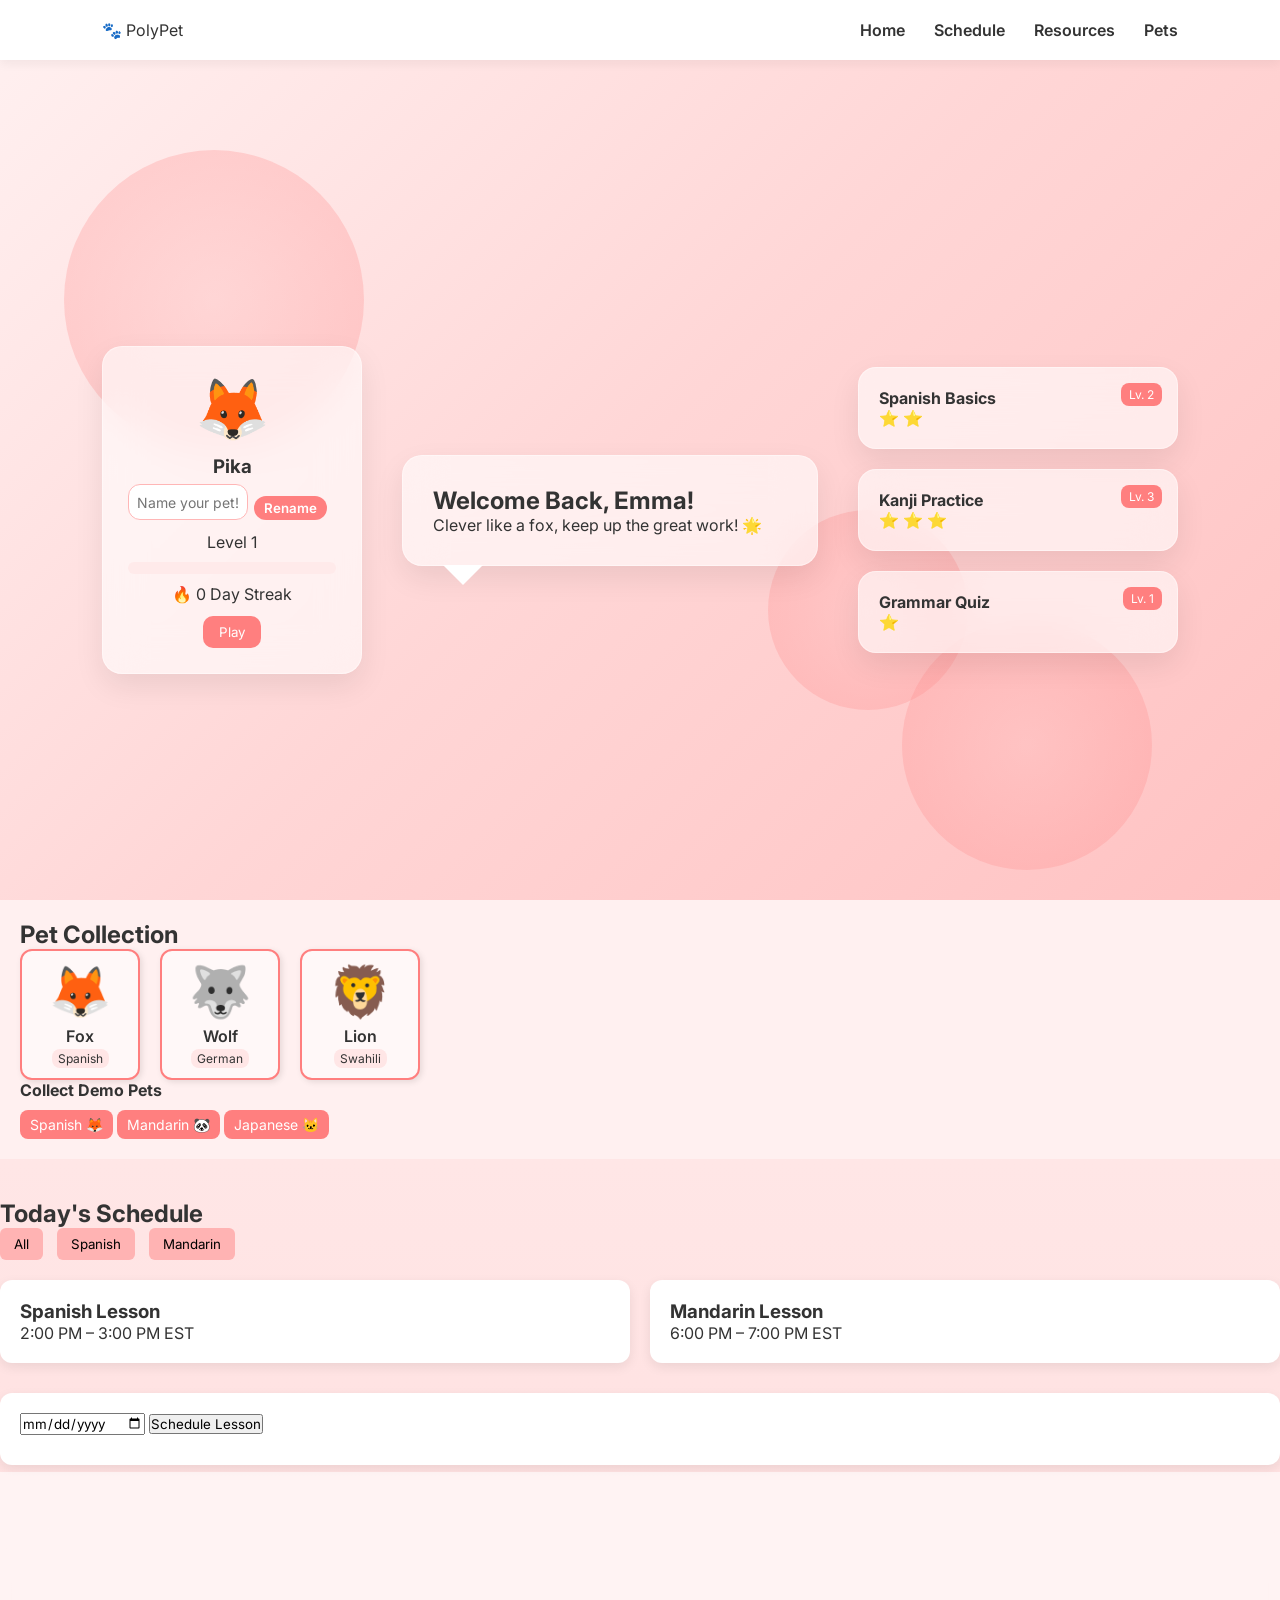
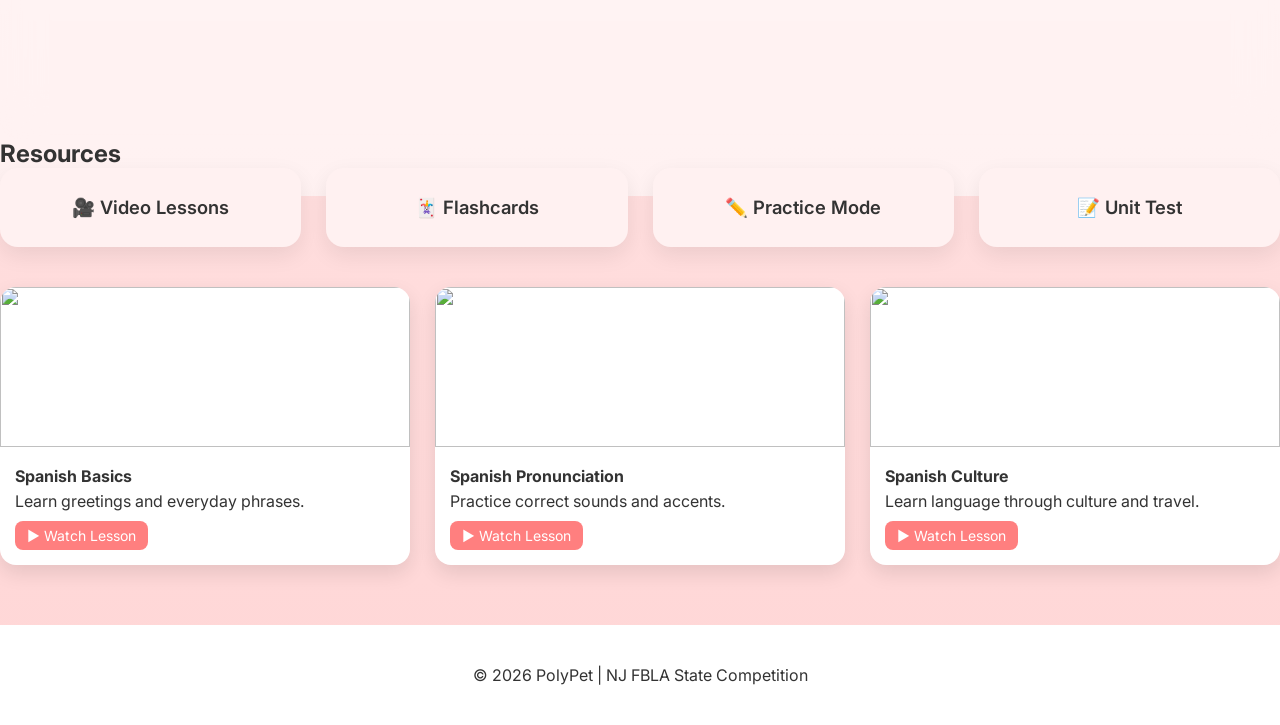
==== commit 48ab6139: "Update index.html" ====
--- a/index.html
+++ b/index.html
@@ -187,41 +187,36 @@
   </div>
 
   <!-- VIDEO LESSONS -->
-  <div id="video" class="resource-content">
-    <h3>🎥 Video Lessons</h3>
-    <p>Explore beginner Spanish lessons from Butterfly Spanish.</p>
-
-    <div class="video-lessons">
-
-      <a href="https://www.youtube.com/@ButterflySpanish" target="_blank" class="video-lesson-card">
-        <img src="https://images.unsplash.com/photo-1543785734-4b2b688d0a3a">
-        <div class="lesson-info">
-          <h4>Spanish Basics</h4>
-          <p>Learn greetings and everyday phrases.</p>
-          <span>▶ Watch Lesson</span>
-        </div>
-      </a>
-
-      <a href="https://www.youtube.com/@ButterflySpanish" target="_blank" class="video-lesson-card">
-        <img src="https://images.unsplash.com/photo-1500530855697-b586d89ba3ee">
-        <div class="lesson-info">
-          <h4>Spanish Pronunciation</h4>
-          <p>Practice correct sounds and accents.</p>
-          <span>▶ Watch Lesson</span>
-        </div>
-      </a>
-
-      <a href="https://www.youtube.com/@ButterflySpanish" target="_blank" class="video-lesson-card">
-        <img src="https://images.unsplash.com/photo-1524499982521-1ffd58dd89ea">
-        <div class="lesson-info">
-          <h4>Spanish Culture</h4>
-          <p>Learn language through culture and travel.</p>
-          <span>▶ Watch Lesson</span>
-        </div>
-      </a>
-
-    </div>
-  </div>
+  <div class="video-lessons">
+
+<a href="https://www.youtube.com/@ButterflySpanish" target="_blank" class="video-lesson-card">
+  <img src="spanish-banner.png">
+  <div class="lesson-info">
+    <h4>Spanish Basics</h4>
+    <p>Learn greetings and everyday phrases.</p>
+    <span>▶ Watch Lesson</span>
+  </div>
+</a>
+
+<a href="https://www.youtube.com/@ButterflySpanish" target="_blank" class="video-lesson-card">
+  <img src="spanish-banner.png">
+  <div class="lesson-info">
+    <h4>Spanish Pronunciation</h4>
+    <p>Practice correct sounds and accents.</p>
+    <span>▶ Watch Lesson</span>
+  </div>
+</a>
+
+<a href="https://www.youtube.com/@ButterflySpanish" target="_blank" class="video-lesson-card">
+  <img src="spanish-banner.png">
+  <div class="lesson-info">
+    <h4>Spanish Culture</h4>
+    <p>Learn language through culture and travel.</p>
+    <span>▶ Watch Lesson</span>
+  </div>
+</a>
+
+</div>
 
   <!-- FLASHCARDS -->
   <div id="flashcards" class="resource-content" style="display:none;">
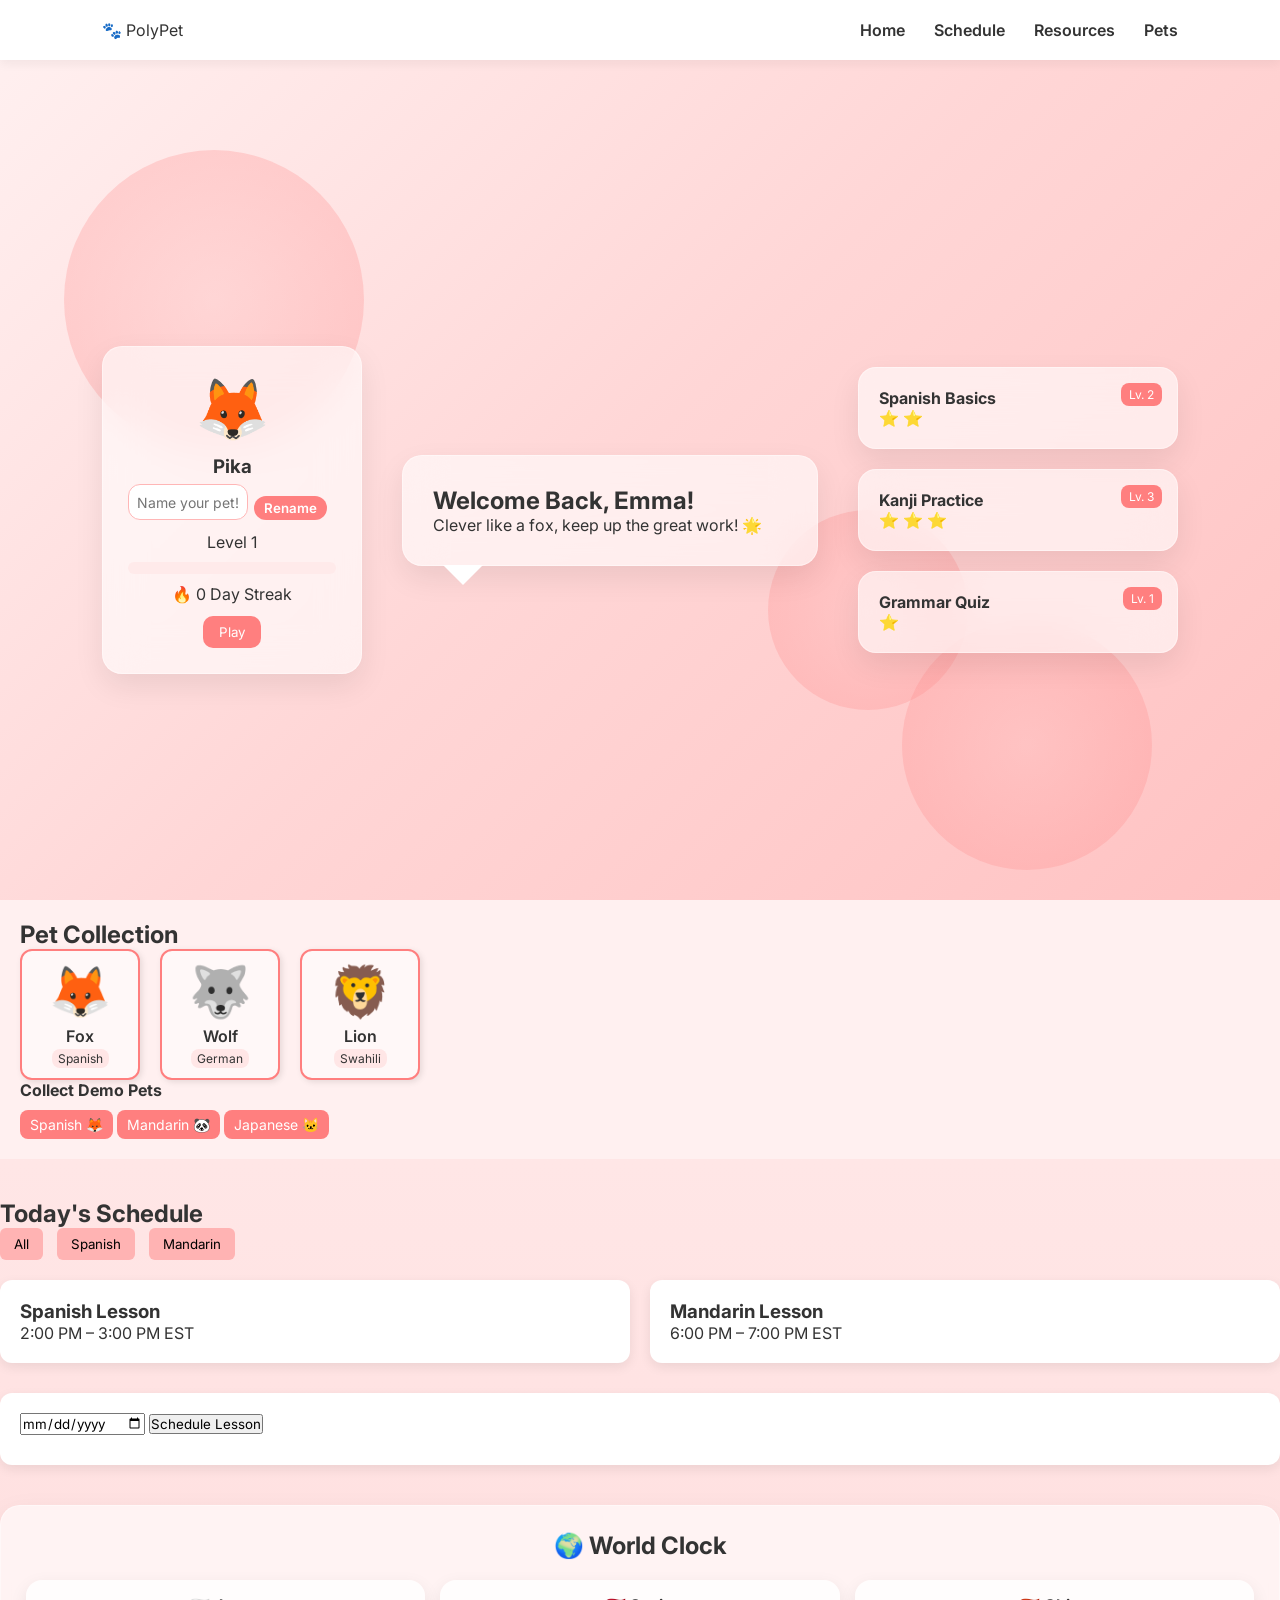
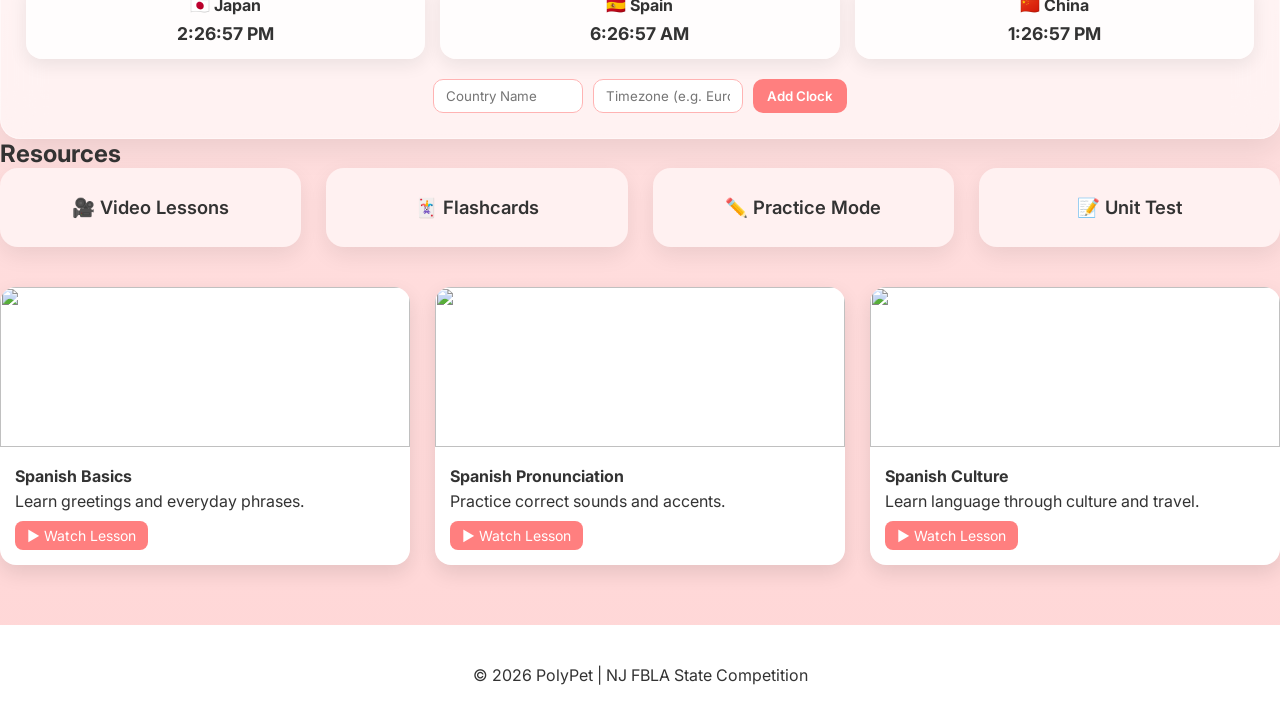
==== commit ada4360a: "Update index.html" ====
--- a/index.html
+++ b/index.html
@@ -190,7 +190,7 @@
   <div class="video-lessons">
 
 <a href="https://www.youtube.com/@ButterflySpanish" target="_blank" class="video-lesson-card">
-  <img src="spanish-banner.png">
+<img src="https://wallpapers.com/images/hd/spanish-language-learning-doodle-art-jixc962qwrfsuyap.jpg">
   <div class="lesson-info">
     <h4>Spanish Basics</h4>
     <p>Learn greetings and everyday phrases.</p>
@@ -199,7 +199,7 @@
 </a>
 
 <a href="https://www.youtube.com/@ButterflySpanish" target="_blank" class="video-lesson-card">
-  <img src="spanish-banner.png">
+ <img src="https://wallpapers.com/images/hd/spanish-language-learning-doodle-art-jixc962qwrfsuyap.jpg">
   <div class="lesson-info">
     <h4>Spanish Pronunciation</h4>
     <p>Practice correct sounds and accents.</p>
@@ -208,7 +208,7 @@
 </a>
 
 <a href="https://www.youtube.com/@ButterflySpanish" target="_blank" class="video-lesson-card">
-  <img src="spanish-banner.png">
+<img src="https://wallpapers.com/images/hd/spanish-language-learning-doodle-art-jixc962qwrfsuyap.jpg">
   <div class="lesson-info">
     <h4>Spanish Culture</h4>
     <p>Learn language through culture and travel.</p>
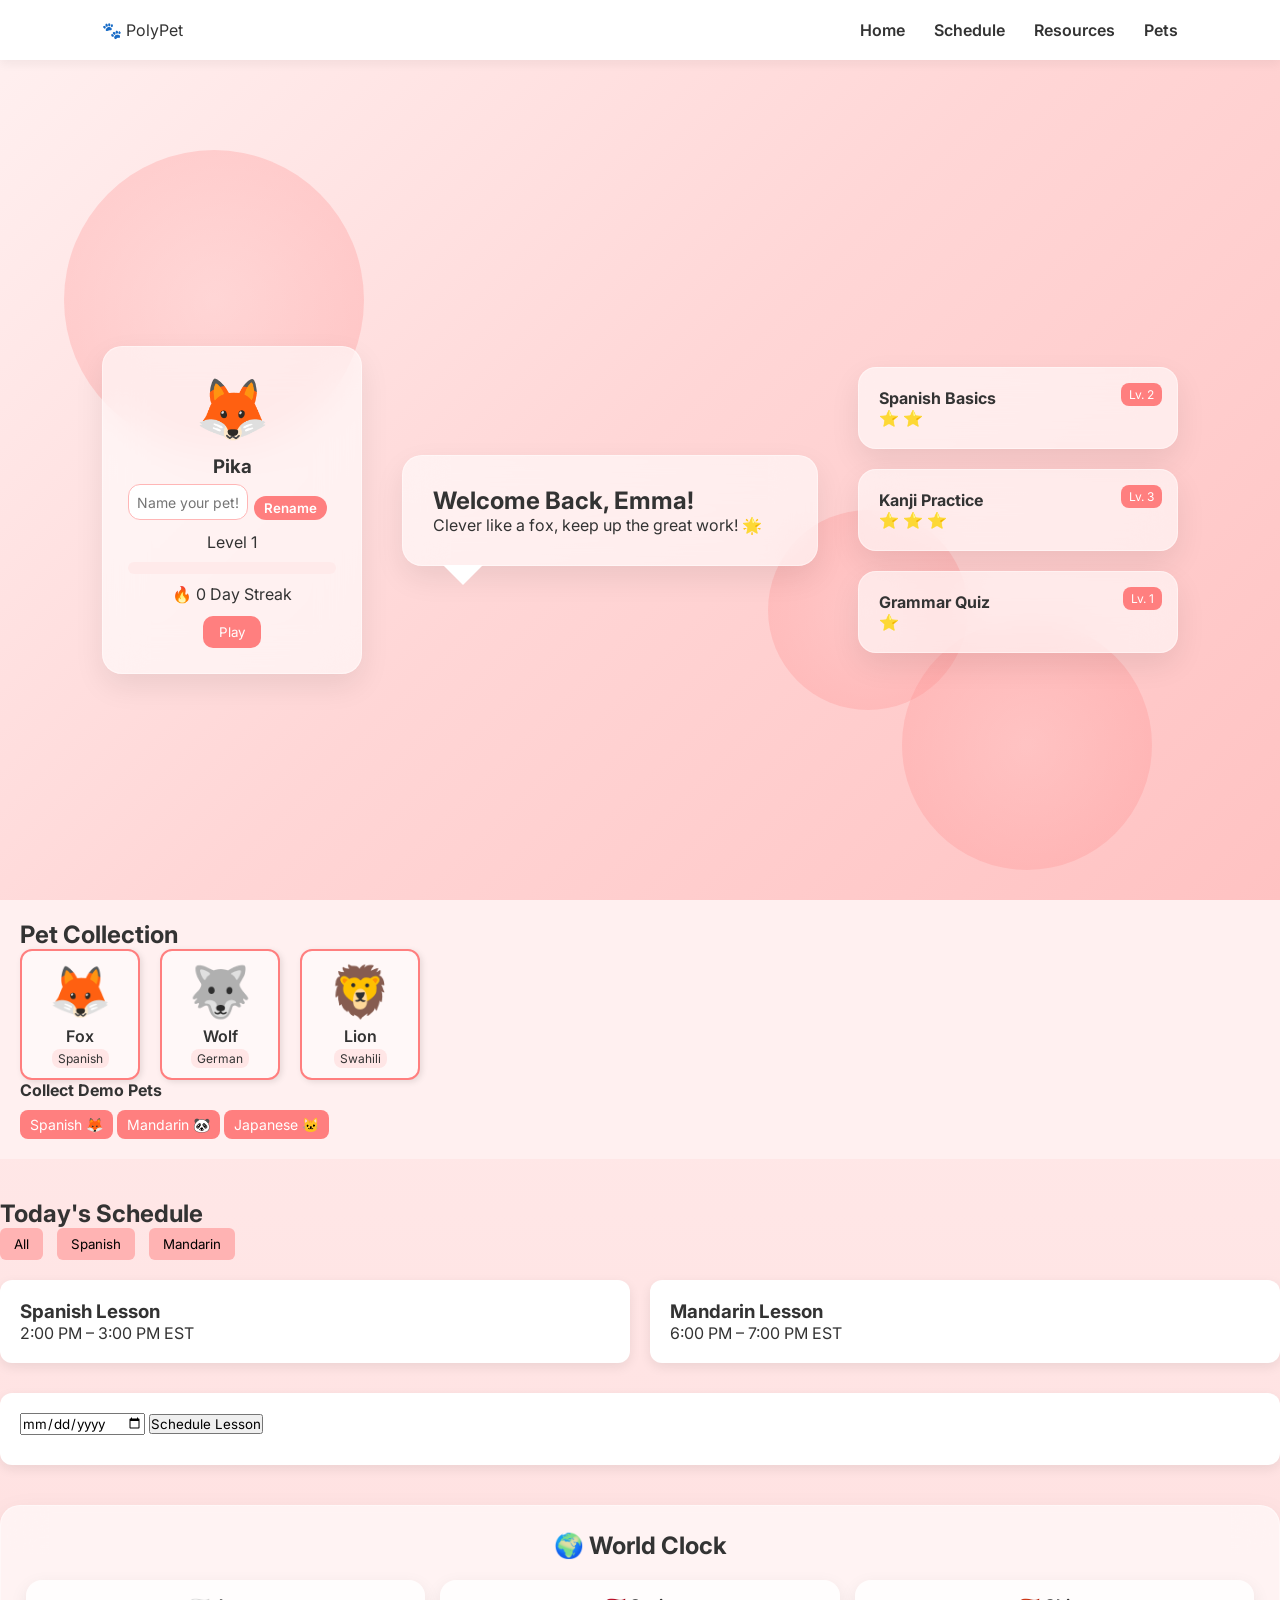
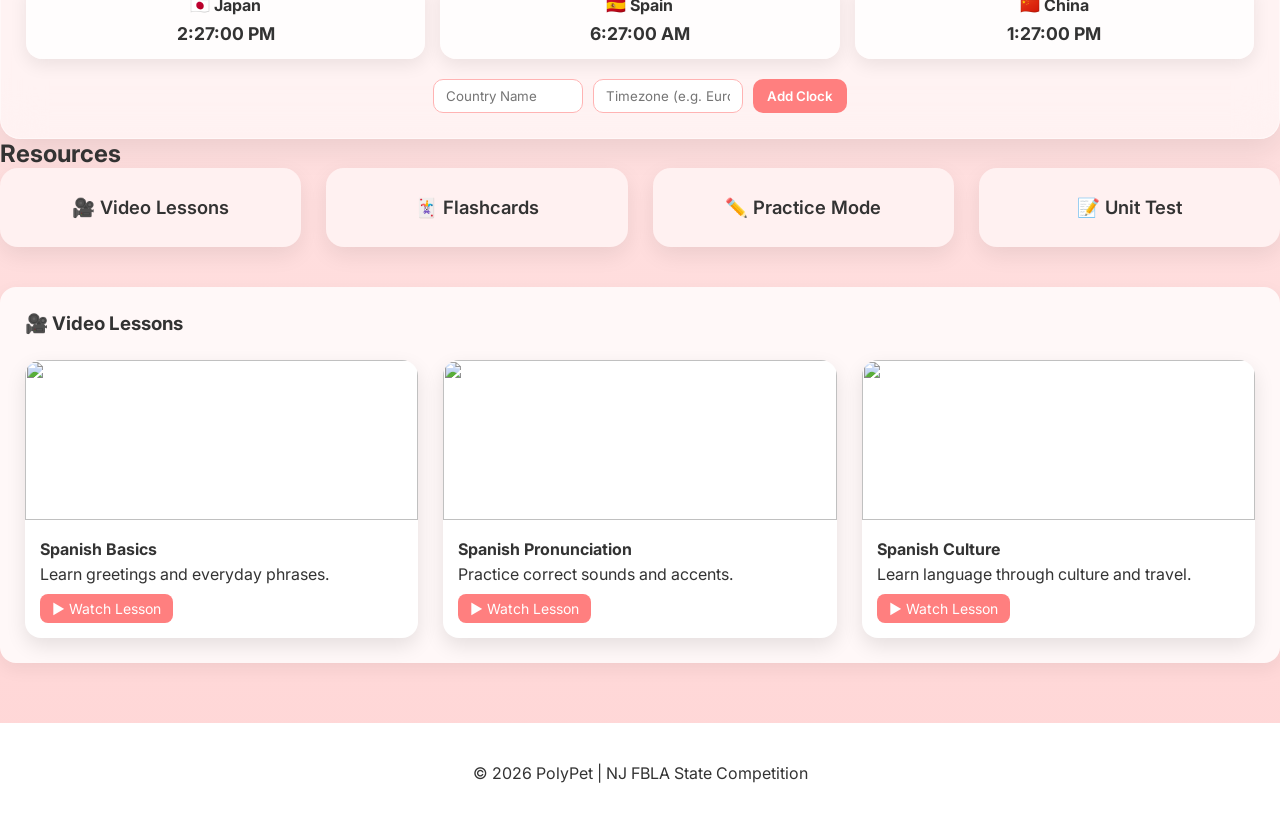
==== commit 923a8213: "Update index.html" ====
--- a/index.html
+++ b/index.html
@@ -187,35 +187,40 @@
   </div>
 
   <!-- VIDEO LESSONS -->
-  <div class="video-lessons">
+ <div id="video" class="resource-content">
+
+<h3>🎥 Video Lessons</h3>
+
+<div class="video-lessons">
 
 <a href="https://www.youtube.com/@ButterflySpanish" target="_blank" class="video-lesson-card">
 <img src="https://wallpapers.com/images/hd/spanish-language-learning-doodle-art-jixc962qwrfsuyap.jpg">
-  <div class="lesson-info">
-    <h4>Spanish Basics</h4>
-    <p>Learn greetings and everyday phrases.</p>
-    <span>▶ Watch Lesson</span>
-  </div>
-</a>
-
-<a href="https://www.youtube.com/@ButterflySpanish" target="_blank" class="video-lesson-card">
- <img src="https://wallpapers.com/images/hd/spanish-language-learning-doodle-art-jixc962qwrfsuyap.jpg">
-  <div class="lesson-info">
-    <h4>Spanish Pronunciation</h4>
-    <p>Practice correct sounds and accents.</p>
-    <span>▶ Watch Lesson</span>
-  </div>
+<div class="lesson-info">
+<h4>Spanish Basics</h4>
+<p>Learn greetings and everyday phrases.</p>
+<span>▶ Watch Lesson</span>
+</div>
 </a>
 
 <a href="https://www.youtube.com/@ButterflySpanish" target="_blank" class="video-lesson-card">
 <img src="https://wallpapers.com/images/hd/spanish-language-learning-doodle-art-jixc962qwrfsuyap.jpg">
-  <div class="lesson-info">
-    <h4>Spanish Culture</h4>
-    <p>Learn language through culture and travel.</p>
-    <span>▶ Watch Lesson</span>
-  </div>
+<div class="lesson-info">
+<h4>Spanish Pronunciation</h4>
+<p>Practice correct sounds and accents.</p>
+<span>▶ Watch Lesson</span>
+</div>
 </a>
 
+<a href="https://www.youtube.com/@ButterflySpanish" target="_blank" class="video-lesson-card">
+<img src="https://wallpapers.com/images/hd/spanish-language-learning-doodle-art-jixc962qwrfsuyap.jpg">
+<div class="lesson-info">
+<h4>Spanish Culture</h4>
+<p>Learn language through culture and travel.</p>
+<span>▶ Watch Lesson</span>
+</div>
+</a>
+
+</div>
 </div>
 
   <!-- FLASHCARDS -->
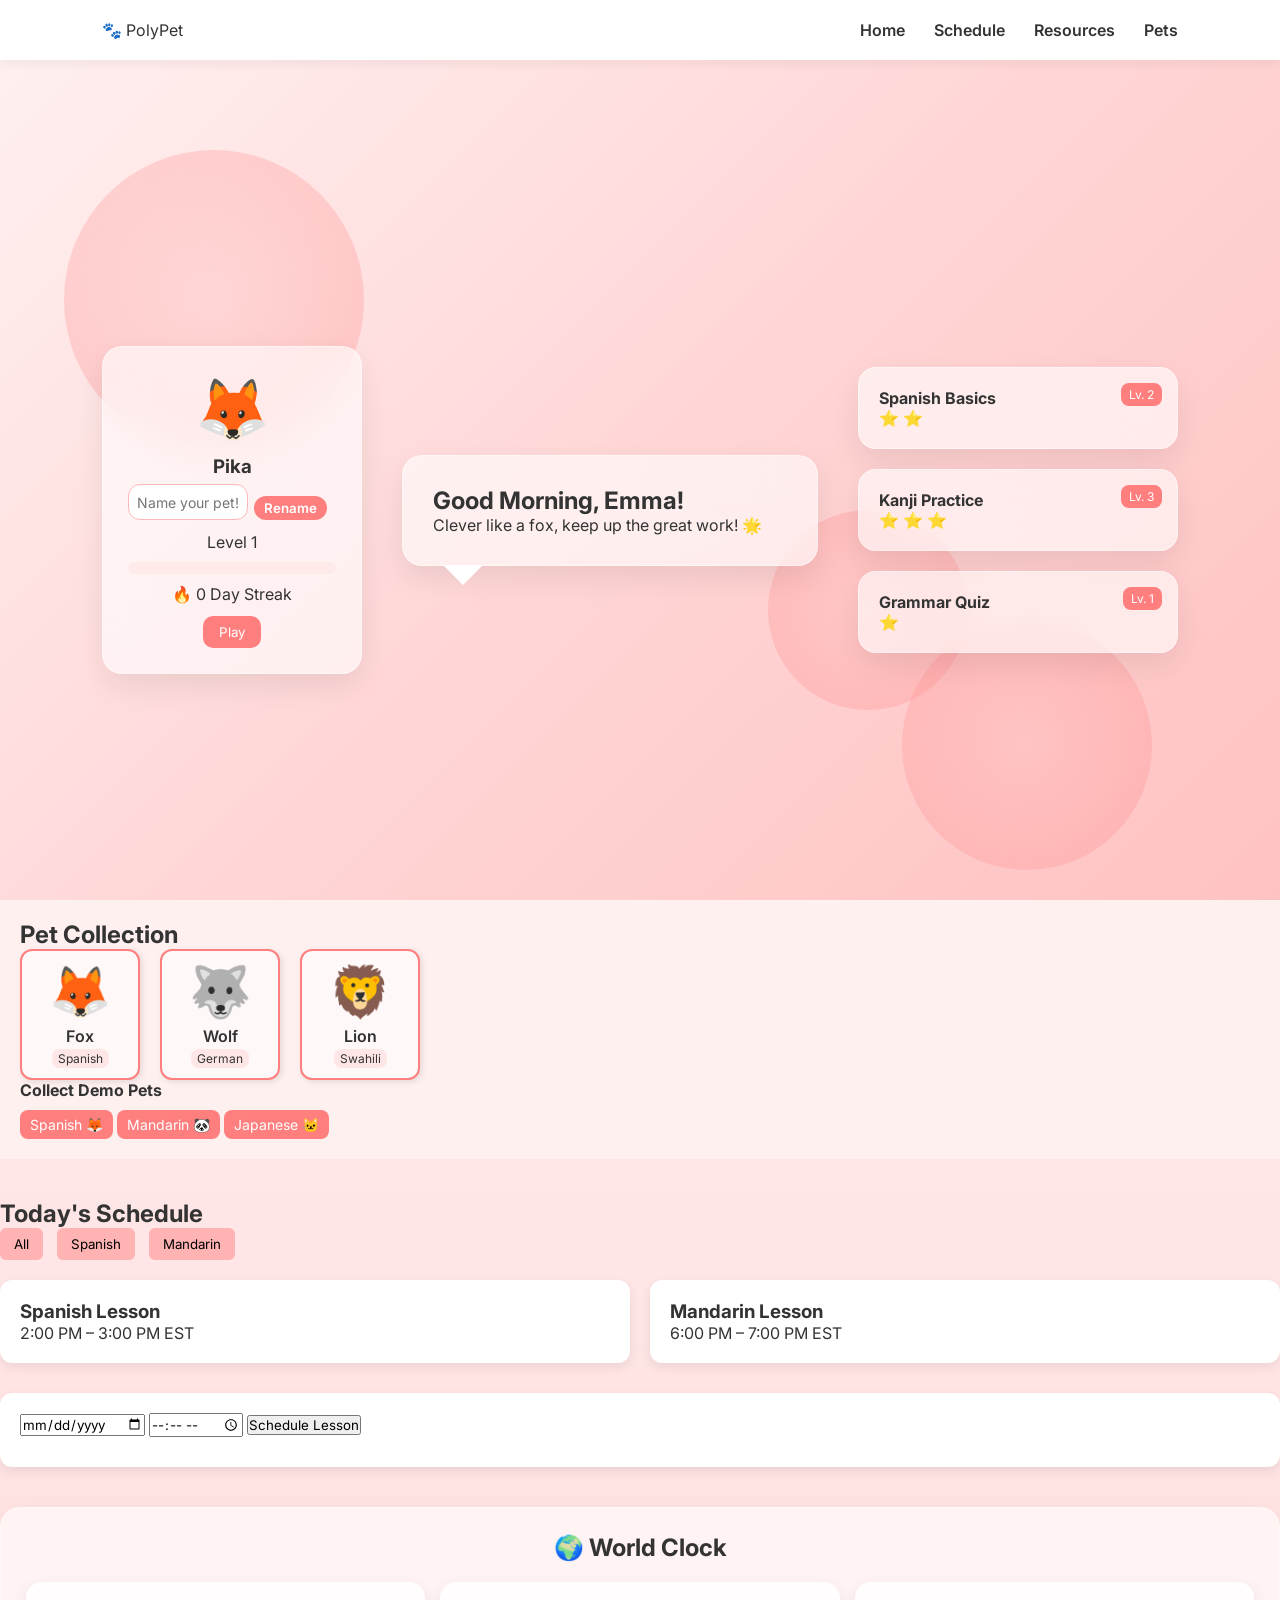
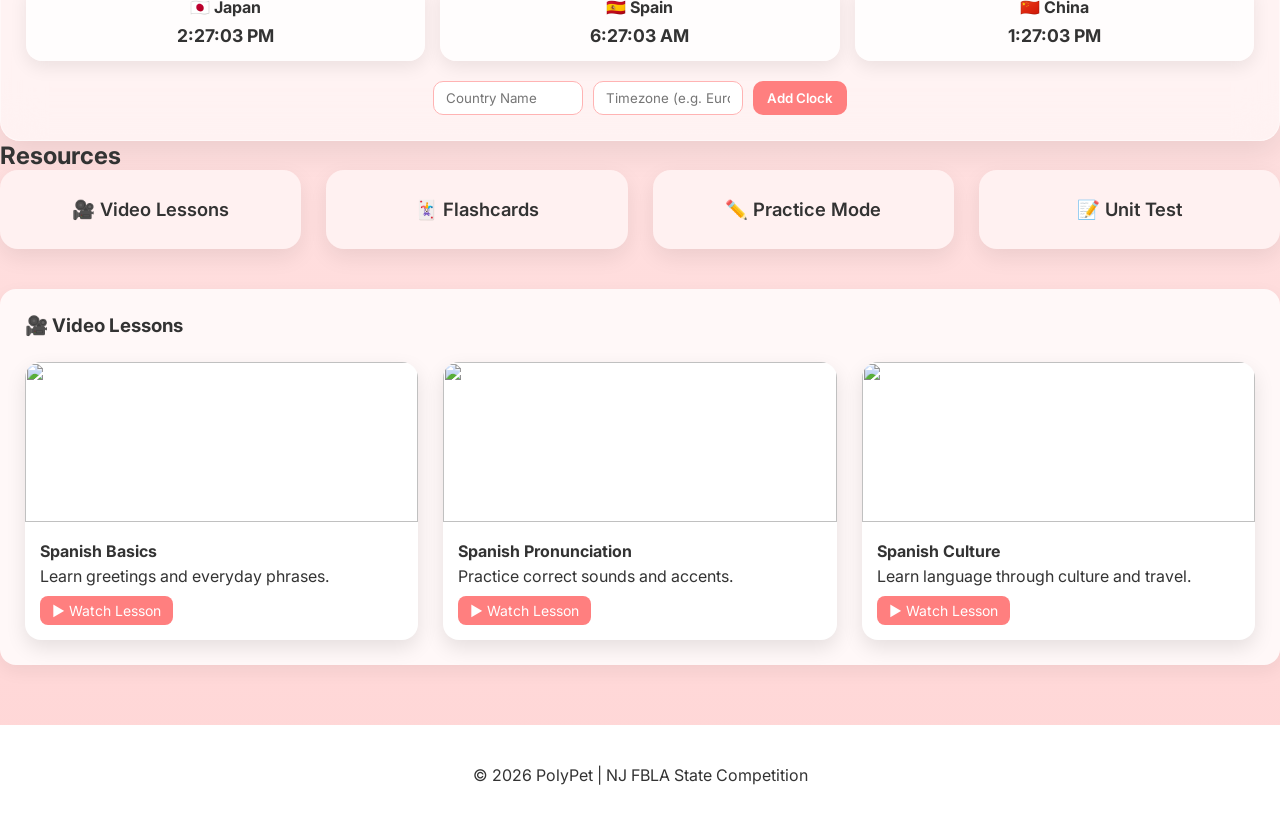
==== commit ce0bd931: "Update index.html" ====
--- a/index.html
+++ b/index.html
@@ -158,7 +158,8 @@
     <!-- CALENDAR -->
     <div class="calendar-box">
       <input type="date" id="lesson-date">
-      <button onclick="scheduleLesson()">Schedule Lesson</button>
+<input type="time" id="lesson-time">
+<button onclick="scheduleLesson()">Schedule Lesson</button>
       <ul id="lesson-list"></ul>
     </div>
 
